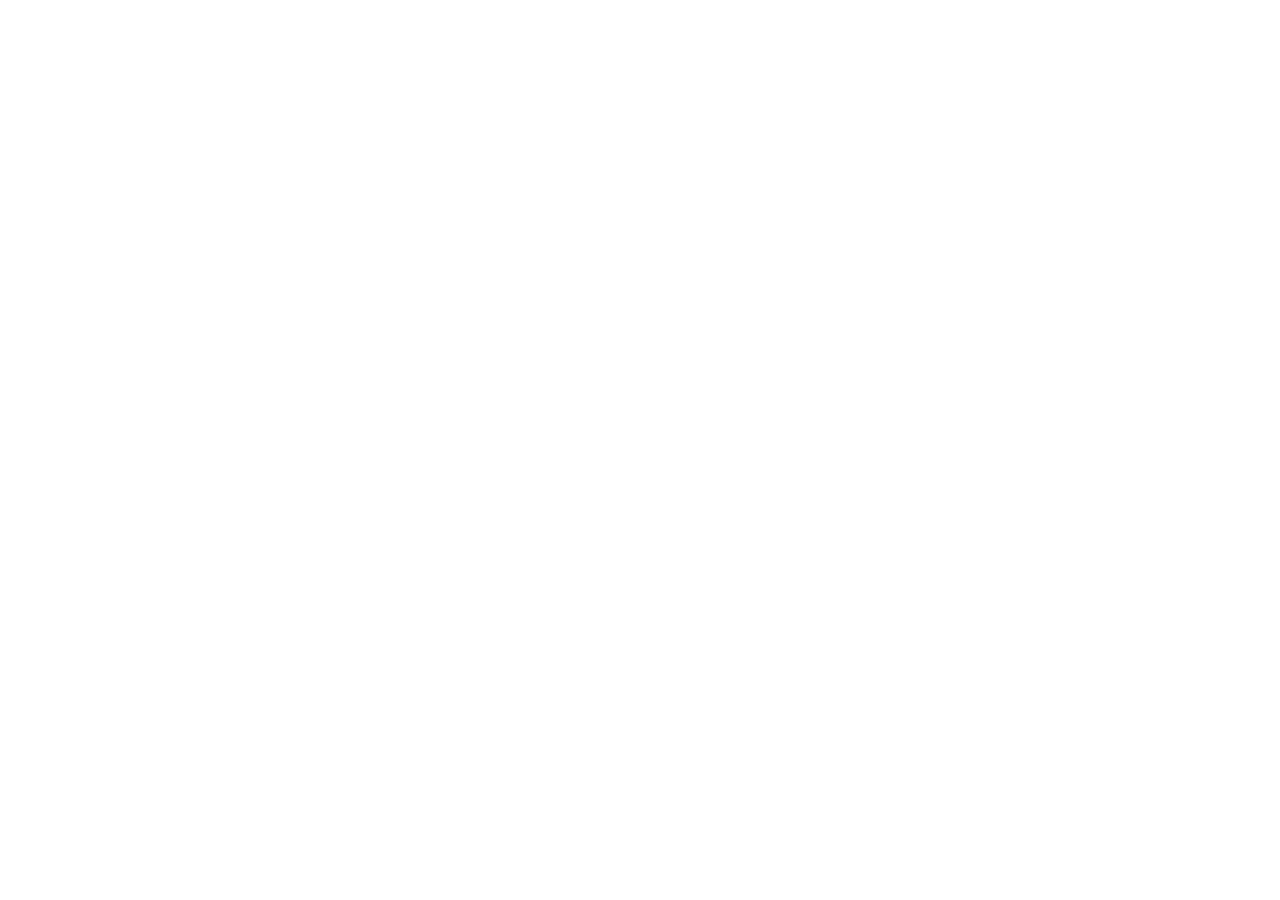
==== index.html @ 95bba700 "init: upload game index.html" ====
<!doctype html>
<html lang="en">
  <head>
    <meta charset="UTF-8" />
    <link rel="icon" type="image/svg+xml" href="./favicon.svg" />
    <meta name="viewport" content="width=device-width, initial-scale=1.0" />
    <title>My Trae Project</title>

    <script>
(function(){
  try{
    var base='/dragon-boat-game';
    var origGetter=Object.getOwnPropertyDescriptor(Location.prototype,'pathname').get;
    Object.defineProperty(window.location,'pathname',{get:function(){var p=origGetter.call(this);if(p.startsWith(base))return p.substring(base.length)||'/';return p;},configurable:true});
  }catch(e){}
})();
</script><script type="module" crossorigin src="/dragon-boat-game/assets/index-BRauvVvc.js"></script>
    <link rel="stylesheet" crossorigin href="/dragon-boat-game/assets/index-C0mF6DzO.css">
  </head>
  <body>
    <div id="root"></div>

  
          <script>
            (function() {
              'use strict';
              
              if (window.TraeBadgePlugin) return;
              
              const css = `
.trae-badge {
  display: inline-flex;
  align-items: center;
  justify-content: center;
  font-family: -apple-system, BlinkMacSystemFont, 'Segoe UI', Roboto, Oxygen, Ubuntu, Cantarell, sans-serif;
  font-weight: 500;
  transition: all 0.2s ease;
  cursor: pointer;
  box-sizing: border-box;
  border-radius: 6px;
  position: fixed;
  padding: 8px 8px 8px 10px;
  height: 28px;
  width: 130px;
  z-index: 9999;
}

.trae-badge:hover.trae-badge--light {
  background-color: #EDEFF2;
}

.trae-badge:hover.trae-badge--dark {
  background-color: #2A2D31;
}

.trae-badge-content {
  display: flex;
  align-items: center;
  justify-content: center;
  gap: 4px;
}

.trae-badge-logo {
  flex-shrink: 0;
}

.trae-badge-share {
  flex-shrink: 0;
  color: rgba(78, 82, 87, 1);
}

.trae-badge:hover.trae-badge--light .trae-badge-share {
  color: rgba(38, 41, 44, 1);
}

.trae-badge:hover.trae-badge--dark .trae-badge-share {
  color: #D1D3DB;
}

.trae-badge-cancel {
  position: absolute;
  top: -8px;
  right: -8px;
  width: 16px;
  height: 16px;
  cursor: pointer;
  opacity: 0;
  visibility: hidden;
  z-index: 10001;
  display: flex;
  align-items: center;
  justify-content: center;
  color: #000000;
}

.trae-badge:hover .trae-badge-cancel {
  opacity: 1 !important;
  visibility: visible !important;
}

/* 鍦ㄧЩ鍔ㄧ璁惧涓婂缁堟樉绀哄彇娑堟寜閽?*/
@media (hover: none) and (pointer: coarse) {
  .trae-badge-cancel {
    opacity: 1 !important;
    visibility: visible !important;
  }
}

.trae-badge--light {
  background-color: rgba(255, 255, 255, 1);
  color: #ffffff;
  box-shadow: 0px 0px 0.5px 0px rgba(0, 0, 0, 0.12), 0px 1px 3px 0px rgba(0, 0, 0, 0.08), 0px 4px 8px 0px rgba(0, 0, 0, 0.12);
}

.trae-badge--dark {
  background-color: #000000;
  color: #ffffff;
  box-shadow: 0px 0px 0.5px 0px rgba(0, 0, 0, 0.12), 0px 1px 3px 0px rgba(0, 0, 0, 0.08), 0px 4px 8px 0px rgba(0, 0, 0, 0.12);
}

.trae-badge--bottom-right { bottom: 20px; right: 20px; }
.trae-badge--bottom-left { bottom: 20px; left: 20px; }
.trae-badge--top-right { top: 20px; right: 20px; }
.trae-badge--top-left { top: 20px; left: 20px; }
`;
              const logos = {"light":"<svg width=\"92\" height=\"12\" viewBox=\"0 0 92 12\" fill=\"none\" xmlns=\"http://www.w3.org/2000/svg\">\n<g clip-path=\"url(#clip0_5805_55291)\">\n<g clip-path=\"url(#clip1_5805_55291)\">\n<path d=\"M15.1579 11.2121H2.6478V9.12821H0.562988V0.787872H15.1579V11.2121ZM2.6478 9.12821H13.073V2.87269H2.6478V9.12821ZM7.86092 5.96865L6.38672 7.44275L4.91261 5.96865L6.38672 4.49445L7.86092 5.96865ZM12.0306 5.96775L10.5564 7.44185L9.08233 5.96775L10.5564 4.49355L12.0306 5.96775Z\" fill=\"white\"/>\n</g>\n<g clip-path=\"url(#clip2_5805_55291)\">\n<path d=\"M28.0793 3.37087H25.142V10.6863H23.143V3.37087H20.2048V1.5047H28.0793V3.37087ZM55.4369 3.36808H50.3789V8.81641H55.4369V10.6835H48.3789V1.50092H55.4369V3.36808ZM34.1761 1.50092C36.4528 1.50092 37.1355 2.26109 37.1355 4.43355C37.1355 6.00363 36.6872 6.72417 35.4243 7.14483L37.1466 10.6817H34.9474L33.3569 7.38095H31.2204L31.2222 10.6817V10.6826H29.2583V1.50092H34.1761ZM47.4897 10.6826H45.3993L44.5662 8.50363H40.8449L40.0819 10.6826H37.9048L41.4232 1.5047H44.081L47.4897 10.6826ZM55.436 6.119L53.8697 7.59311L52.3955 6.119L53.8697 4.6448L55.436 6.119ZM41.4547 6.86439H44.0173L42.8578 3.54429H42.5985L41.4547 6.86439ZM31.2222 5.60883H33.8948V5.60793C34.5636 5.60793 35.07 5.38284 35.0701 4.79156V4.14581C35.0701 3.55449 34.5636 3.32934 33.8948 3.32934H31.2222V5.60883Z\" fill=\"white\"/>\n</g>\n</g>\n<path d=\"M65.0407 4.17188C65.0009 3.79972 64.8333 3.50994 64.5379 3.30256C64.2453 3.09517 63.8646 2.99148 63.3958 2.99148C63.0663 2.99148 62.7836 3.04119 62.5478 3.14062C62.312 3.24006 62.1316 3.375 62.0066 3.54545C61.8816 3.71591 61.8177 3.91051 61.8149 4.12926C61.8149 4.31108 61.856 4.46875 61.9384 4.60227C62.0237 4.7358 62.1387 4.84943 62.2836 4.94318C62.4285 5.03409 62.589 5.1108 62.7651 5.1733C62.9413 5.2358 63.1188 5.28835 63.2978 5.33097L64.116 5.53551C64.4455 5.61222 64.7623 5.71591 65.0663 5.84659C65.3731 5.97727 65.6472 6.14205 65.8887 6.34091C66.133 6.53977 66.3262 6.77983 66.4683 7.06108C66.6103 7.34233 66.6813 7.67187 66.6813 8.04972C66.6813 8.56108 66.5506 9.01136 66.2893 9.40057C66.0279 9.78693 65.6501 10.0895 65.1558 10.3082C64.6643 10.5241 64.0691 10.6321 63.3703 10.6321C62.6913 10.6321 62.1018 10.527 61.6018 10.3168C61.1046 10.1065 60.7154 9.79972 60.4342 9.39631C60.1558 8.9929 60.0052 8.50142 59.9825 7.92188H61.5379C61.5606 8.22585 61.6543 8.47869 61.8191 8.6804C61.9839 8.8821 62.1984 9.03267 62.4626 9.1321C62.7296 9.23153 63.0279 9.28125 63.3575 9.28125C63.7012 9.28125 64.0024 9.23011 64.2609 9.12784C64.5222 9.02273 64.7268 8.87784 64.8745 8.69318C65.0222 8.50568 65.0975 8.28693 65.1004 8.03693C65.0975 7.80966 65.0308 7.62216 64.9001 7.47443C64.7694 7.32386 64.5862 7.19886 64.3504 7.09943C64.1174 6.99716 63.8447 6.90625 63.5322 6.8267L62.5393 6.57102C61.8205 6.38636 61.2524 6.10653 60.8347 5.73153C60.42 5.35369 60.2126 4.85227 60.2126 4.22727C60.2126 3.71307 60.3518 3.26278 60.6302 2.87642C60.9114 2.49006 61.2935 2.19034 61.7765 1.97727C62.2595 1.76136 62.8063 1.65341 63.4171 1.65341C64.0364 1.65341 64.5791 1.76136 65.045 1.97727C65.5137 2.19034 65.8816 2.48722 66.1487 2.8679C66.4157 3.24574 66.5535 3.6804 66.562 4.17188H65.0407ZM75.8891 6.13636C75.8891 7.0767 75.7129 7.8821 75.3607 8.55256C75.0112 9.22017 74.534 9.73153 73.9288 10.0866C73.3266 10.4418 72.6433 10.6193 71.8791 10.6193C71.1149 10.6193 70.4303 10.4418 69.8252 10.0866C69.2229 9.72869 68.7456 9.21591 68.3933 8.5483C68.0439 7.87784 67.8692 7.07386 67.8692 6.13636C67.8692 5.19602 68.0439 4.39205 68.3933 3.72443C68.7456 3.05398 69.2229 2.54119 69.8252 2.18608C70.4303 1.83097 71.1149 1.65341 71.8791 1.65341C72.6433 1.65341 73.3266 1.83097 73.9288 2.18608C74.534 2.54119 75.0112 3.05398 75.3607 3.72443C75.7129 4.39205 75.8891 5.19602 75.8891 6.13636ZM74.2996 6.13636C74.2996 5.47443 74.1959 4.91619 73.9885 4.46165C73.784 4.00426 73.4999 3.65909 73.1362 3.42614C72.7726 3.19034 72.3536 3.07244 71.8791 3.07244C71.4047 3.07244 70.9857 3.19034 70.622 3.42614C70.2584 3.65909 69.9729 4.00426 69.7655 4.46165C69.5609 4.91619 69.4587 5.47443 69.4587 6.13636C69.4587 6.7983 69.5609 7.35795 69.7655 7.81534C69.9729 8.26989 70.2584 8.61506 70.622 8.85085C70.9857 9.08381 71.4047 9.20028 71.8791 9.20028C72.3536 9.20028 72.7726 9.08381 73.1362 8.85085C73.4999 8.61506 73.784 8.26989 73.9885 7.81534C74.1959 7.35795 74.2996 6.7983 74.2996 6.13636ZM77.3837 10.5V1.77273H78.9647V9.17472H82.8085V10.5H77.3837ZM91.6391 6.13636C91.6391 7.0767 91.4629 7.8821 91.1107 8.55256C90.7612 9.22017 90.284 9.73153 89.6788 10.0866C89.0766 10.4418 88.3933 10.6193 87.6291 10.6193C86.8649 10.6193 86.1803 10.4418 85.5752 10.0866C84.9729 9.72869 84.4956 9.21591 84.1433 8.5483C83.7939 7.87784 83.6192 7.07386 83.6192 6.13636C83.6192 5.19602 83.7939 4.39205 84.1433 3.72443C84.4956 3.05398 84.9729 2.54119 85.5752 2.18608C86.1803 1.83097 86.8649 1.65341 87.6291 1.65341C88.3933 1.65341 89.0766 1.83097 89.6788 2.18608C90.284 2.54119 90.7612 3.05398 91.1107 3.72443C91.4629 4.39205 91.6391 5.19602 91.6391 6.13636ZM90.0496 6.13636C90.0496 5.47443 89.9459 4.91619 89.7385 4.46165C89.534 4.00426 89.2499 3.65909 88.8862 3.42614C88.5226 3.19034 88.1036 3.07244 87.6291 3.07244C87.1547 3.07244 86.7357 3.19034 86.372 3.42614C86.0084 3.65909 85.7229 4.00426 85.5155 4.46165C85.3109 4.91619 85.2087 5.47443 85.2087 6.13636C85.2087 6.7983 85.3109 7.35795 85.5155 7.81534C85.7229 8.26989 86.0084 8.61506 86.372 8.85085C86.7357 9.08381 87.1547 9.20028 87.6291 9.20028C88.1036 9.20028 88.5226 9.08381 88.8862 8.85085C89.2499 8.61506 89.534 8.26989 89.7385 7.81534C89.9459 7.35795 90.0496 6.7983 90.0496 6.13636Z\" fill=\"#32F08C\"/>\n<defs>\n<clipPath id=\"clip0_5805_55291\">\n<rect width=\"54.874\" height=\"10.4242\" fill=\"white\" transform=\"translate(0.562988 0.787872)\"/>\n</clipPath>\n<clipPath id=\"clip1_5805_55291\">\n<rect width=\"14.5949\" height=\"10.4242\" fill=\"white\" transform=\"translate(0.562988 0.787872)\"/>\n</clipPath>\n<clipPath id=\"clip2_5805_55291\">\n<rect width=\"35.2321\" height=\"9.18536\" fill=\"white\" transform=\"translate(20.2048 1.50092)\"/>\n</clipPath>\n</defs>\n</svg>","dark":"<svg width=\"92\" height=\"12\" viewBox=\"0 0 92 12\" fill=\"none\" xmlns=\"http://www.w3.org/2000/svg\">\n<g clip-path=\"url(#clip0_5805_55291)\">\n<g clip-path=\"url(#clip1_5805_55291)\">\n<path d=\"M15.1579 11.2121H2.6478V9.12821H0.562988V0.787872H15.1579V11.2121ZM2.6478 9.12821H13.073V2.87269H2.6478V9.12821ZM7.86092 5.96865L6.38672 7.44275L4.91261 5.96865L6.38672 4.49445L7.86092 5.96865ZM12.0306 5.96775L10.5564 7.44185L9.08233 5.96775L10.5564 4.49355L12.0306 5.96775Z\" fill=\"black\"/>\n</g>\n<g clip-path=\"url(#clip2_5805_55291)\">\n<path d=\"M28.0793 3.37088H25.142V10.6863H23.143V3.37088H20.2048V1.50471H28.0793V3.37088ZM55.4369 3.36808H50.3789V8.81642H55.4369V10.6835H48.3789V1.50092H55.4369V3.36808ZM34.1761 1.50092C36.4528 1.50092 37.1355 2.2611 37.1355 4.43355C37.1355 6.00364 36.6872 6.72418 35.4243 7.14484L37.1466 10.6817H34.9474L33.3569 7.38096H31.2204L31.2222 10.6817V10.6826H29.2583V1.50092H34.1761ZM47.4897 10.6826H45.3993L44.5662 8.50363H40.8449L40.0819 10.6826H37.9048L41.4232 1.50471H44.081L47.4897 10.6826ZM55.436 6.11901L53.8697 7.59312L52.3955 6.11901L53.8697 4.64481L55.436 6.11901ZM41.4547 6.8644H44.0173L42.8578 3.5443H42.5985L41.4547 6.8644ZM31.2222 5.60884H33.8948V5.60794C34.5636 5.60793 35.07 5.38285 35.0701 4.79156V4.14581C35.0701 3.5545 34.5636 3.32935 33.8948 3.32935H31.2222V5.60884Z\" fill=\"black\"/>\n</g>\n</g>\n<path d=\"M65.0407 4.17188C65.0009 3.79972 64.8333 3.50994 64.5379 3.30256C64.2453 3.09517 63.8646 2.99148 63.3958 2.99148C63.0663 2.99148 62.7836 3.04119 62.5478 3.14062C62.312 3.24006 62.1316 3.375 62.0066 3.54545C61.8816 3.71591 61.8177 3.91051 61.8149 4.12926C61.8149 4.31108 61.856 4.46875 61.9384 4.60227C62.0237 4.7358 62.1387 4.84943 62.2836 4.94318C62.4285 5.03409 62.589 5.1108 62.7651 5.1733C62.9413 5.2358 63.1188 5.28835 63.2978 5.33097L64.116 5.53551C64.4455 5.61222 64.7623 5.71591 65.0663 5.84659C65.3731 5.97727 65.6472 6.14205 65.8887 6.34091C66.133 6.53977 66.3262 6.77983 66.4683 7.06108C66.6103 7.34233 66.6813 7.67187 66.6813 8.04972C66.6813 8.56108 66.5506 9.01136 66.2893 9.40057C66.0279 9.78693 65.6501 10.0895 65.1558 10.3082C64.6643 10.5241 64.0691 10.6321 63.3703 10.6321C62.6913 10.6321 62.1018 10.527 61.6018 10.3168C61.1046 10.1065 60.7154 9.79972 60.4342 9.39631C60.1558 8.9929 60.0052 8.50142 59.9825 7.92188H61.5379C61.5606 8.22585 61.6543 8.47869 61.8191 8.6804C61.9839 8.8821 62.1984 9.03267 62.4626 9.1321C62.7296 9.23153 63.0279 9.28125 63.3575 9.28125C63.7012 9.28125 64.0024 9.23011 64.2609 9.12784C64.5222 9.02273 64.7268 8.87784 64.8745 8.69318C65.0222 8.50568 65.0975 8.28693 65.1004 8.03693C65.0975 7.80966 65.0308 7.62216 64.9001 7.47443C64.7694 7.32386 64.5862 7.19886 64.3504 7.09943C64.1174 6.99716 63.8447 6.90625 63.5322 6.8267L62.5393 6.57102C61.8205 6.38636 61.2524 6.10653 60.8347 5.73153C60.42 5.35369 60.2126 4.85227 60.2126 4.22727C60.2126 3.71307 60.3518 3.26278 60.6302 2.87642C60.9114 2.49006 61.2935 2.19034 61.7765 1.97727C62.2595 1.76136 62.8063 1.65341 63.4171 1.65341C64.0364 1.65341 64.5791 1.76136 65.045 1.97727C65.5137 2.19034 65.8816 2.48722 66.1487 2.8679C66.4157 3.24574 66.5535 3.6804 66.562 4.17188H65.0407ZM75.8891 6.13636C75.8891 7.0767 75.7129 7.8821 75.3607 8.55256C75.0112 9.22017 74.534 9.73153 73.9288 10.0866C73.3266 10.4418 72.6433 10.6193 71.8791 10.6193C71.1149 10.6193 70.4303 10.4418 69.8252 10.0866C69.2229 9.72869 68.7456 9.21591 68.3933 8.5483C68.0439 7.87784 67.8692 7.07386 67.8692 6.13636C67.8692 5.19602 68.0439 4.39205 68.3933 3.72443C68.7456 3.05398 69.2229 2.54119 69.8252 2.18608C70.4303 1.83097 71.1149 1.65341 71.8791 1.65341C72.6433 1.65341 73.3266 1.83097 73.9288 2.18608C74.534 2.54119 75.0112 3.05398 75.3607 3.72443C75.7129 4.39205 75.8891 5.19602 75.8891 6.13636ZM74.2996 6.13636C74.2996 5.47443 74.1959 4.91619 73.9885 4.46165C73.784 4.00426 73.4999 3.65909 73.1362 3.42614C72.7726 3.19034 72.3536 3.07244 71.8791 3.07244C71.4047 3.07244 70.9857 3.19034 70.622 3.42614C70.2584 3.65909 69.9729 4.00426 69.7655 4.46165C69.5609 4.91619 69.4587 5.47443 69.4587 6.13636C69.4587 6.7983 69.5609 7.35795 69.7655 7.81534C69.9729 8.26989 70.2584 8.61506 70.622 8.85085C70.9857 9.08381 71.4047 9.20028 71.8791 9.20028C72.3536 9.20028 72.7726 9.08381 73.1362 8.85085C73.4999 8.61506 73.784 8.26989 73.9885 7.81534C74.1959 7.35795 74.2996 6.7983 74.2996 6.13636ZM77.3837 10.5V1.77273H78.9647V9.17472H82.8085V10.5H77.3837ZM91.6391 6.13636C91.6391 7.0767 91.4629 7.8821 91.1107 8.55256C90.7612 9.22017 90.284 9.73153 89.6788 10.0866C89.0766 10.4418 88.3933 10.6193 87.6291 10.6193C86.8649 10.6193 86.1803 10.4418 85.5752 10.0866C84.9729 9.72869 84.4956 9.21591 84.1433 8.5483C83.7939 7.87784 83.6192 7.07386 83.6192 6.13636C83.6192 5.19602 83.7939 4.39205 84.1433 3.72443C84.4956 3.05398 84.9729 2.54119 85.5752 2.18608C86.1803 1.83097 86.8649 1.65341 87.6291 1.65341C88.3933 1.65341 89.0766 1.83097 89.6788 2.18608C90.284 2.54119 90.7612 3.05398 91.1107 3.72443C91.4629 4.39205 91.6391 5.19602 91.6391 6.13636ZM90.0496 6.13636C90.0496 5.47443 89.9459 4.91619 89.7385 4.46165C89.534 4.00426 89.2499 3.65909 88.8862 3.42614C88.5226 3.19034 88.1036 3.07244 87.6291 3.07244C87.1547 3.07244 86.7357 3.19034 86.372 3.42614C86.0084 3.65909 85.7229 4.00426 85.5155 4.46165C85.3109 4.91619 85.2087 5.47443 85.2087 6.13636C85.2087 6.7983 85.3109 7.35795 85.5155 7.81534C85.7229 8.26989 86.0084 8.61506 86.372 8.85085C86.7357 9.08381 87.1547 9.20028 87.6291 9.20028C88.1036 9.20028 88.5226 9.08381 88.8862 8.85085C89.2499 8.61506 89.534 8.26989 89.7385 7.81534C89.9459 7.35795 90.0496 6.7983 90.0496 6.13636Z\" fill=\"#0AB861\"/>\n<defs>\n<clipPath id=\"clip0_5805_55291\">\n<rect width=\"54.874\" height=\"10.4242\" fill=\"white\" transform=\"translate(0.562988 0.787872)\"/>\n</clipPath>\n<clipPath id=\"clip1_5805_55291\">\n<rect width=\"14.5949\" height=\"10.4242\" fill=\"white\" transform=\"translate(0.562988 0.787872)\"/>\n</clipPath>\n<clipPath id=\"clip2_5805_55291\">\n<rect width=\"35.2321\" height=\"9.18536\" fill=\"white\" transform=\"translate(20.2048 1.50092)\"/>\n</clipPath>\n</defs>\n</svg>"};
              const cancelDark = `<svg width="16" height="15" viewBox="0 0 16 15" fill="none" xmlns="http://www.w3.org/2000/svg">
<g clip-path="url(#clip0_5993_243)">
<path d="M0.437012 7.5C0.437012 3.35786 3.79488 0 7.93701 0C12.0791 0 15.437 3.35786 15.437 7.5C15.437 11.6421 12.0791 15 7.93701 15C3.79488 15 0.437012 11.6421 0.437012 7.5Z" fill="#EDEFF2"/>
<path fill-rule="evenodd" clip-rule="evenodd" d="M7.93698 1.34036C11.3391 1.34036 14.0966 4.09792 14.0966 7.5C14.0966 10.9021 11.3391 13.6596 7.93698 13.6596C4.53491 13.6596 1.77734 10.9021 1.77734 7.5C1.77734 4.09792 4.53491 1.34036 7.93698 1.34036Z" fill="#111214"/>
<path d="M7.93717 6.70886L9.40826 5.23776L9.80383 4.84128L10.5959 5.63334L10.1994 6.02891L8.72831 7.5L10.1994 8.9711L10.5959 9.36667L9.80383 10.1587L9.40826 9.76224L7.93717 8.29115L6.46607 9.76224L6.0705 10.1587L5.27844 9.36667L5.67493 8.9711L7.14602 7.5L5.67493 6.02891L5.27844 5.63334L6.0705 4.84128L6.46607 5.23776L7.93717 6.70886Z" fill="white"/>
</g>
<defs>
<clipPath id="clip0_5993_243">
<path d="M0.437012 7.5C0.437012 3.35786 3.79488 0 7.93701 0C12.0791 0 15.437 3.35786 15.437 7.5C15.437 11.6421 12.0791 15 7.93701 15C3.79488 15 0.437012 11.6421 0.437012 7.5Z" fill="white"/>
</clipPath>
</defs>
</svg>`;
              const cancelLight = `<svg width="16" height="15" viewBox="0 0 16 15" fill="none" xmlns="http://www.w3.org/2000/svg">
<g clip-path="url(#clip0_5993_279)">
<path d="M0.437012 7.5C0.437012 3.35786 3.79488 0 7.93701 0C12.0791 0 15.437 3.35786 15.437 7.5C15.437 11.6421 12.0791 15 7.93701 15C3.79488 15 0.437012 11.6421 0.437012 7.5Z" fill="#2A2D31"/>
<path fill-rule="evenodd" clip-rule="evenodd" d="M7.93698 1.34036C11.3391 1.34036 14.0966 4.09792 14.0966 7.5C14.0966 10.9021 11.3391 13.6596 7.93698 13.6596C4.53491 13.6596 1.77734 10.9021 1.77734 7.5C1.77734 4.09792 4.53491 1.34036 7.93698 1.34036Z" fill="white"/>
<path d="M7.93717 6.70886L9.40826 5.23776L9.80383 4.84128L10.5959 5.63334L10.1994 6.02891L8.72831 7.5L10.1994 8.9711L10.5959 9.36667L9.80383 10.1587L9.40826 9.76224L7.93717 8.29115L6.46607 9.76224L6.0705 10.1587L5.27844 9.36667L5.67493 8.9711L7.14602 7.5L5.67493 6.02891L5.27844 5.63334L6.0705 4.84128L6.46607 5.23776L7.93717 6.70886Z" fill="black"/>
</g>
<defs>
<clipPath id="clip0_5993_279">
<path d="M0.437012 7.5C0.437012 3.35786 3.79488 0 7.93701 0C12.0791 0 15.437 3.35786 15.437 7.5C15.437 11.6421 12.0791 15 7.93701 15C3.79488 15 0.437012 11.6421 0.437012 7.5Z" fill="white"/>
</clipPath>
</defs>
</svg>`;
              const shareIcon = `<svg width="15" height="14" viewBox="0 0 15 14" fill="none" xmlns="http://www.w3.org/2000/svg">
  <path d="M5.68693 2.33333H2.77026V11.6667H12.1036V8.75M8.6036 2.33333H12.1036V5.83333M6.8536 7.58333L11.5203 2.91666" 
        stroke="currentColor" stroke-width="1.05" stroke-linecap="square"/>
</svg>`;
              
              
          // 涓婚閫夋嫨鍑芥暟 (澶嶇敤鑷?theme.ts)
          function getLuminance(r, g, b) {
            return 0.299 * r + 0.587 * g + 0.114 * b;
          }
          
          function parseColor(color) {
            const rgbaMatch = color.match(/rgba?\((\d+),\s*(\d+),\s*(\d+)(?:,\s*[\d.]+)?\)/);
            if (rgbaMatch) {
              return [parseInt(rgbaMatch[1]), parseInt(rgbaMatch[2]), parseInt(rgbaMatch[3])];
            }
            
            const hexMatch = color.match(/^#([0-9a-f]{6})$/i);
            if (hexMatch) {
              const hex = hexMatch[1];
              return [
                parseInt(hex.substr(0, 2), 16),
                parseInt(hex.substr(2, 2), 16),
                parseInt(hex.substr(4, 2), 16)
              ];
            }
            
            const hexShortMatch = color.match(/^#([0-9a-f]{3})$/i);
            if (hexShortMatch) {
              const hex = hexShortMatch[1];
              return [
                parseInt(hex[0] + hex[0], 16),
                parseInt(hex[1] + hex[1], 16),
                parseInt(hex[2] + hex[2], 16)
              ];
            }
            
            return null;
          }
          
          function detectBackgroundColor(element) {
            let targetElement;
            
            if (typeof element === 'string') {
              const found = document.querySelector(element);
              console.debug('Target element found:', found);
              if (!found) return 'rgb(255, 255, 255)';
              targetElement = found;
            } else if (element) {
              targetElement = element;
            } else {
              targetElement = document.body;
            }
            
            let currentElement = targetElement;
            
            while (currentElement && currentElement !== document.documentElement) {
              const computedStyle = window.getComputedStyle(currentElement);
              const backgroundColor = computedStyle.backgroundColor;
              
              console.debug('Checking element:', currentElement.tagName, currentElement.id, currentElement.className);
              console.debug('Background color:', backgroundColor);
              
              if (backgroundColor && backgroundColor !== 'rgba(0, 0, 0, 0)' && backgroundColor !== 'transparent') {
                console.debug('Found background color:', backgroundColor, 'on element:', currentElement);
                return backgroundColor;
              }
              
              currentElement = currentElement.parentElement;
            }
            
            const bodyStyle = window.getComputedStyle(document.body);
            const bodyBackground = bodyStyle.backgroundColor;
            console.debug('Body background:', bodyBackground);
            if (bodyBackground && bodyBackground !== 'rgba(0, 0, 0, 0)' && bodyBackground !== 'transparent') {
              return bodyBackground;
            }
            
            const htmlStyle = window.getComputedStyle(document.documentElement);
            const htmlBackground = htmlStyle.backgroundColor;
            console.debug('HTML background:', htmlBackground);
            if (htmlBackground && htmlBackground !== 'rgba(0, 0, 0, 0)' && htmlBackground !== 'transparent') {
              return htmlBackground;
            }
            
            console.debug('No background found, returning default white');
            return 'rgb(255, 255, 255)';
          }
          
          function autoSelectTheme(container) {
            const backgroundColor = detectBackgroundColor(container);
            const rgb = parseColor(backgroundColor);
            
            console.debug('TRAE Badge Plugin - Background detection:', {
              container,
              backgroundColor,
              rgb
            });
            
            if (!rgb) {
              console.debug('TRAE Badge Plugin - No RGB found, using dark theme');
              return 'dark';
            }
            
            const [r, g, b] = rgb;
            const luminance = getLuminance(r, g, b);
            const selectedTheme = luminance > 128 ? 'dark' : 'light';
            
            console.debug('TRAE Badge Plugin - Theme selection:', {
              luminance,
              selectedTheme,
              reason: luminance > 128 ? 'Light background -> Dark badge' : 'Dark background -> Light badge'
            });
            
            return selectedTheme;
          }
        
              
              // 娉ㄥ叆鏍峰紡
              const style = document.createElement('style');
              style.id = 'trae-badge-plugin-styles';
              style.textContent = css;
              document.head.appendChild(style);
              
              // 鍒涘缓 Badge 鍑芥暟
              function createBadge() {
                // 绉婚櫎宸插瓨鍦ㄧ殑 badge
                const existingBadge = document.getElementById('trae-badge-plugin');
                if (existingBadge) {
                  existingBadge.remove();
                }
                
                // 纭畾涓婚
                let variant = 'dark';
                if (true) {
                  variant = autoSelectTheme('body');
                }
                
                const isDarkBackground = variant === 'dark';
                const logoType = isDarkBackground ? 'light' : 'dark';
                const cancelIcon = isDarkBackground ? cancelLight : cancelDark;
                
                const badge = document.createElement('div');
                badge.id = 'trae-badge-plugin';
                badge.className = `trae-badge trae-badge--${variant} trae-badge--bottom-right`;
                badge.innerHTML = `
                  <div class="trae-badge-content">
                    <div class="trae-badge-logo">${logos[logoType]}</div>
                    <div class="trae-badge-share">${shareIcon}</div>
                  </div>
                  <div class="trae-badge-cancel">${cancelIcon}</div>
                `;
                
                // 娣诲姞鐐瑰嚮浜嬩欢
                
                badge.style.cursor = 'pointer';
                badge.addEventListener('click', (e) => {
                  if (e.target.closest('.trae-badge-cancel')) return;
                  console.debug('TRAE Badge clicked (plugin)');
                });
                
                
                // 娣诲姞鍙栨秷鎸夐挳浜嬩欢
                const cancelButton = badge.querySelector('.trae-badge-cancel');
                if (cancelButton) {
                  cancelButton.addEventListener('click', (e) => {
                    e.stopPropagation();
                    badge.remove();
                  });
                }
                
                document.body.appendChild(badge);
                return badge;
              }
              
              // 鍒濆鍒涘缓 badge
              // 绛夊緟 React 缁勪欢娓叉煋瀹屾垚鍚庡啀鍒涘缓 badge
              function initBadge() {
                // 浣跨敤 requestAnimationFrame 绛夊緟娓叉煋瀹屾垚
                requestAnimationFrame(() => {
                  // 鍐嶆妫€鏌ョ洰鏍囧厓绱犳槸鍚﹀瓨鍦?                  const targetElement = document.querySelector('body');
                  if (targetElement) {
                    const badge = createBadge();
                  } else {
                    // 濡傛灉杩樻病鏈夋壘鍒帮紝绛夊緟涓€娈垫椂闂村啀璇?                    setTimeout(() => {
                      const badge = createBadge();
                    }, 500);
                  }
                });
              }
              
              if (document.readyState === 'loading') {
                document.addEventListener('DOMContentLoaded', initBadge);
              } else {
                // DOM 宸茬粡鍔犺浇瀹屾垚锛屼絾 React 鍙兘杩樻病娓叉煋
                initBadge();
              }
              
              window.TraeBadgePlugin = { 
                destroy: () => {
                  const badge = document.getElementById('trae-badge-plugin');
                  if (badge) badge.remove();
                  style.remove();
                  delete window.TraeBadgePlugin;
                },
                recreate: createBadge
              };
            })();
          </script>
        
</body>
</html>
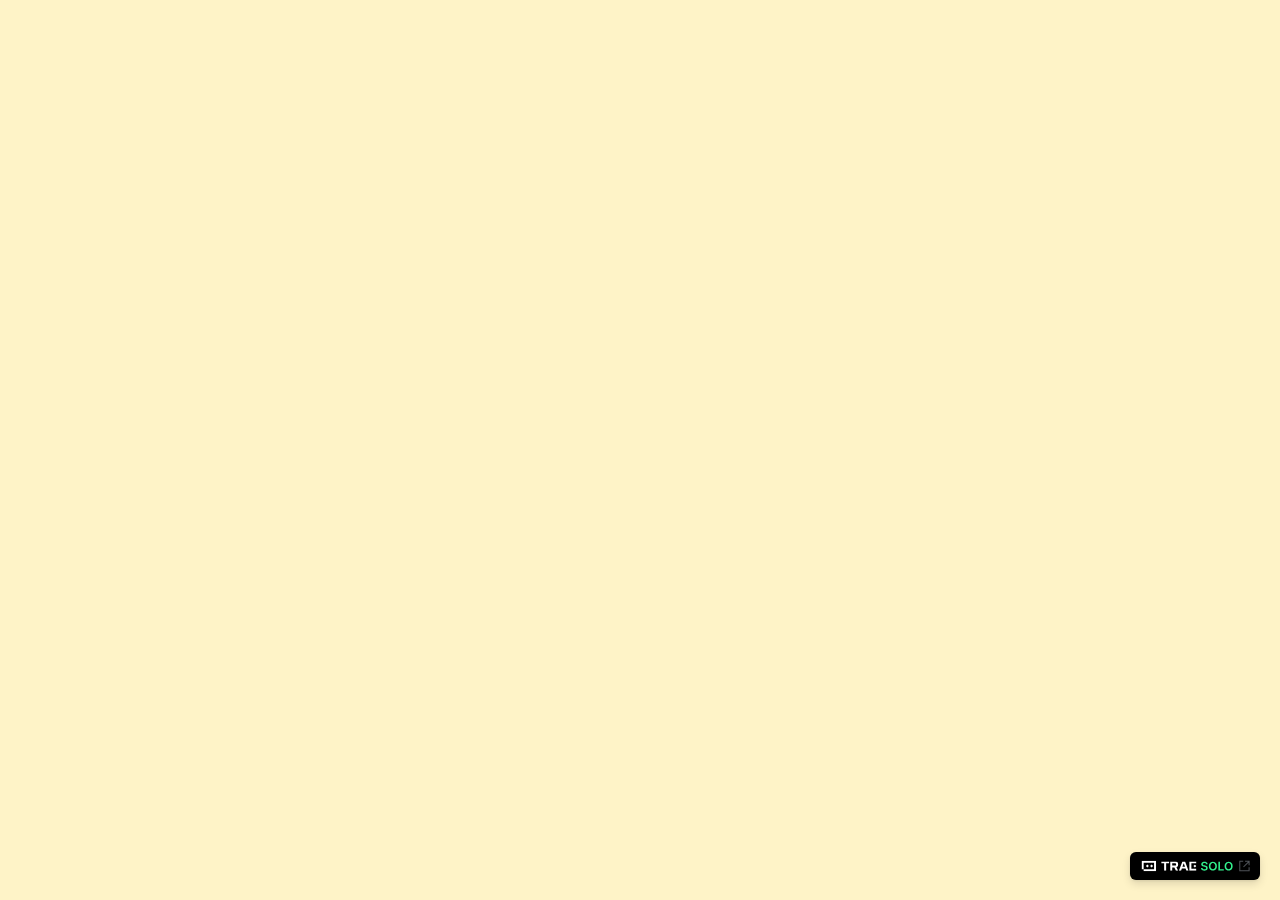
==== commit ead7da95: "deploy: no-basename build index.html" ====
--- a/index.html
+++ b/index.html
@@ -2,361 +2,355 @@
 <html lang="en">
   <head>
     <meta charset="UTF-8" />
-    <link rel="icon" type="image/svg+xml" href="./favicon.svg" />
+    <link rel="icon" type="image/svg+xml" href="/favicon.svg" />
     <meta name="viewport" content="width=device-width, initial-scale=1.0" />
-    <title>My Trae Project</title>
+    <title>My Trae Project</title> 
-    <script>
-(function(){
-  try{
-    var base='/dragon-boat-game';
-    var origGetter=Object.getOwnPropertyDescriptor(Location.prototype,'pathname').get;
-    Object.defineProperty(window.location,'pathname',{get:function(){var p=origGetter.call(this);if(p.startsWith(base))return p.substring(base.length)||'/';return p;},configurable:true});
-  }catch(e){}
-})();
-</script><script type="module" crossorigin src="/dragon-boat-game/assets/index-BRauvVvc.js"></script>
-    <link rel="stylesheet" crossorigin href="/dragon-boat-game/assets/index-C0mF6DzO.css">
+    <script type="module" crossorigin src="/assets/index-DZXDFKei.js"></script>
+    <link rel="stylesheet" crossorigin href="/assets/index-D2EQiril.css">
   </head>
   <body>
-    <div id="root"></div>
+    <div id="root"></div> 
-  
-          <script>
-            (function() {
-              'use strict';
-              
-              if (window.TraeBadgePlugin) return;
-              
-              const css = `
-.trae-badge {
-  display: inline-flex;
-  align-items: center;
-  justify-content: center;
-  font-family: -apple-system, BlinkMacSystemFont, 'Segoe UI', Roboto, Oxygen, Ubuntu, Cantarell, sans-serif;
-  font-weight: 500;
-  transition: all 0.2s ease;
-  cursor: pointer;
-  box-sizing: border-box;
-  border-radius: 6px;
-  position: fixed;
-  padding: 8px 8px 8px 10px;
-  height: 28px;
-  width: 130px;
-  z-index: 9999;
-}
-
-.trae-badge:hover.trae-badge--light {
-  background-color: #EDEFF2;
-}
-
-.trae-badge:hover.trae-badge--dark {
-  background-color: #2A2D31;
-}
-
-.trae-badge-content {
-  display: flex;
-  align-items: center;
-  justify-content: center;
-  gap: 4px;
-}
-
-.trae-badge-logo {
-  flex-shrink: 0;
-}
-
-.trae-badge-share {
-  flex-shrink: 0;
-  color: rgba(78, 82, 87, 1);
-}
-
-.trae-badge:hover.trae-badge--light .trae-badge-share {
-  color: rgba(38, 41, 44, 1);
-}
-
-.trae-badge:hover.trae-badge--dark .trae-badge-share {
-  color: #D1D3DB;
-}
-
-.trae-badge-cancel {
-  position: absolute;
-  top: -8px;
-  right: -8px;
-  width: 16px;
-  height: 16px;
-  cursor: pointer;
-  opacity: 0;
-  visibility: hidden;
-  z-index: 10001;
-  display: flex;
-  align-items: center;
-  justify-content: center;
-  color: #000000;
-}
-
-.trae-badge:hover .trae-badge-cancel {
-  opacity: 1 !important;
-  visibility: visible !important;
-}
-
-/* 鍦ㄧЩ鍔ㄧ璁惧涓婂缁堟樉绀哄彇娑堟寜閽?*/
-@media (hover: none) and (pointer: coarse) {
-  .trae-badge-cancel {
-    opacity: 1 !important;
-    visibility: visible !important;
-  }
-}
-
-.trae-badge--light {
-  background-color: rgba(255, 255, 255, 1);
-  color: #ffffff;
-  box-shadow: 0px 0px 0.5px 0px rgba(0, 0, 0, 0.12), 0px 1px 3px 0px rgba(0, 0, 0, 0.08), 0px 4px 8px 0px rgba(0, 0, 0, 0.12);
-}
-
-.trae-badge--dark {
-  background-color: #000000;
-  color: #ffffff;
-  box-shadow: 0px 0px 0.5px 0px rgba(0, 0, 0, 0.12), 0px 1px 3px 0px rgba(0, 0, 0, 0.08), 0px 4px 8px 0px rgba(0, 0, 0, 0.12);
-}
-
-.trae-badge--bottom-right { bottom: 20px; right: 20px; }
-.trae-badge--bottom-left { bottom: 20px; left: 20px; }
-.trae-badge--top-right { top: 20px; right: 20px; }
-.trae-badge--top-left { top: 20px; left: 20px; }
-`;
-              const logos = {"light":"<svg width=\"92\" height=\"12\" viewBox=\"0 0 92 12\" fill=\"none\" xmlns=\"http://www.w3.org/2000/svg\">\n<g clip-path=\"url(#clip0_5805_55291)\">\n<g clip-path=\"url(#clip1_5805_55291)\">\n<path d=\"M15.1579 11.2121H2.6478V9.12821H0.562988V0.787872H15.1579V11.2121ZM2.6478 9.12821H13.073V2.87269H2.6478V9.12821ZM7.86092 5.96865L6.38672 7.44275L4.91261 5.96865L6.38672 4.49445L7.86092 5.96865ZM12.0306 5.96775L10.5564 7.44185L9.08233 5.96775L10.5564 4.49355L12.0306 5.96775Z\" fill=\"white\"/>\n</g>\n<g clip-path=\"url(#clip2_5805_55291)\">\n<path d=\"M28.0793 3.37087H25.142V10.6863H23.143V3.37087H20.2048V1.5047H28.0793V3.37087ZM55.4369 3.36808H50.3789V8.81641H55.4369V10.6835H48.3789V1.50092H55.4369V3.36808ZM34.1761 1.50092C36.4528 1.50092 37.1355 2.26109 37.1355 4.43355C37.1355 6.00363 36.6872 6.72417 35.4243 7.14483L37.1466 10.6817H34.9474L33.3569 7.38095H31.2204L31.2222 10.6817V10.6826H29.2583V1.50092H34.1761ZM47.4897 10.6826H45.3993L44.5662 8.50363H40.8449L40.0819 10.6826H37.9048L41.4232 1.5047H44.081L47.4897 10.6826ZM55.436 6.119L53.8697 7.59311L52.3955 6.119L53.8697 4.6448L55.436 6.119ZM41.4547 6.86439H44.0173L42.8578 3.54429H42.5985L41.4547 6.86439ZM31.2222 5.60883H33.8948V5.60793C34.5636 5.60793 35.07 5.38284 35.0701 4.79156V4.14581C35.0701 3.55449 34.5636 3.32934 33.8948 3.32934H31.2222V5.60883Z\" fill=\"white\"/>\n</g>\n</g>\n<path d=\"M65.0407 4.17188C65.0009 3.79972 64.8333 3.50994 64.5379 3.30256C64.2453 3.09517 63.8646 2.99148 63.3958 2.99148C63.0663 2.99148 62.7836 3.04119 62.5478 3.14062C62.312 3.24006 62.1316 3.375 62.0066 3.54545C61.8816 3.71591 61.8177 3.91051 61.8149 4.12926C61.8149 4.31108 61.856 4.46875 61.9384 4.60227C62.0237 4.7358 62.1387 4.84943 62.2836 4.94318C62.4285 5.03409 62.589 5.1108 62.7651 5.1733C62.9413 5.2358 63.1188 5.28835 63.2978 5.33097L64.116 5.53551C64.4455 5.61222 64.7623 5.71591 65.0663 5.84659C65.3731 5.97727 65.6472 6.14205 65.8887 6.34091C66.133 6.53977 66.3262 6.77983 66.4683 7.06108C66.6103 7.34233 66.6813 7.67187 66.6813 8.04972C66.6813 8.56108 66.5506 9.01136 66.2893 9.40057C66.0279 9.78693 65.6501 10.0895 65.1558 10.3082C64.6643 10.5241 64.0691 10.6321 63.3703 10.6321C62.6913 10.6321 62.1018 10.527 61.6018 10.3168C61.1046 10.1065 60.7154 9.79972 60.4342 9.39631C60.1558 8.9929 60.0052 8.50142 59.9825 7.92188H61.5379C61.5606 8.22585 61.6543 8.47869 61.8191 8.6804C61.9839 8.8821 62.1984 9.03267 62.4626 9.1321C62.7296 9.23153 63.0279 9.28125 63.3575 9.28125C63.7012 9.28125 64.0024 9.23011 64.2609 9.12784C64.5222 9.02273 64.7268 8.87784 64.8745 8.69318C65.0222 8.50568 65.0975 8.28693 65.1004 8.03693C65.0975 7.80966 65.0308 7.62216 64.9001 7.47443C64.7694 7.32386 64.5862 7.19886 64.3504 7.09943C64.1174 6.99716 63.8447 6.90625 63.5322 6.8267L62.5393 6.57102C61.8205 6.38636 61.2524 6.10653 60.8347 5.73153C60.42 5.35369 60.2126 4.85227 60.2126 4.22727C60.2126 3.71307 60.3518 3.26278 60.6302 2.87642C60.9114 2.49006 61.2935 2.19034 61.7765 1.97727C62.2595 1.76136 62.8063 1.65341 63.4171 1.65341C64.0364 1.65341 64.5791 1.76136 65.045 1.97727C65.5137 2.19034 65.8816 2.48722 66.1487 2.8679C66.4157 3.24574 66.5535 3.6804 66.562 4.17188H65.0407ZM75.8891 6.13636C75.8891 7.0767 75.7129 7.8821 75.3607 8.55256C75.0112 9.22017 74.534 9.73153 73.9288 10.0866C73.3266 10.4418 72.6433 10.6193 71.8791 10.6193C71.1149 10.6193 70.4303 10.4418 69.8252 10.0866C69.2229 9.72869 68.7456 9.21591 68.3933 8.5483C68.0439 7.87784 67.8692 7.07386 67.8692 6.13636C67.8692 5.19602 68.0439 4.39205 68.3933 3.72443C68.7456 3.05398 69.2229 2.54119 69.8252 2.18608C70.4303 1.83097 71.1149 1.65341 71.8791 1.65341C72.6433 1.65341 73.3266 1.83097 73.9288 2.18608C74.534 2.54119 75.0112 3.05398 75.3607 3.72443C75.7129 4.39205 75.8891 5.19602 75.8891 6.13636ZM74.2996 6.13636C74.2996 5.47443 74.1959 4.91619 73.9885 4.46165C73.784 4.00426 73.4999 3.65909 73.1362 3.42614C72.7726 3.19034 72.3536 3.07244 71.8791 3.07244C71.4047 3.07244 70.9857 3.19034 70.622 3.42614C70.2584 3.65909 69.9729 4.00426 69.7655 4.46165C69.5609 4.91619 69.4587 5.47443 69.4587 6.13636C69.4587 6.7983 69.5609 7.35795 69.7655 7.81534C69.9729 8.26989 70.2584 8.61506 70.622 8.85085C70.9857 9.08381 71.4047 9.20028 71.8791 9.20028C72.3536 9.20028 72.7726 9.08381 73.1362 8.85085C73.4999 8.61506 73.784 8.26989 73.9885 7.81534C74.1959 7.35795 74.2996 6.7983 74.2996 6.13636ZM77.3837 10.5V1.77273H78.9647V9.17472H82.8085V10.5H77.3837ZM91.6391 6.13636C91.6391 7.0767 91.4629 7.8821 91.1107 8.55256C90.7612 9.22017 90.284 9.73153 89.6788 10.0866C89.0766 10.4418 88.3933 10.6193 87.6291 10.6193C86.8649 10.6193 86.1803 10.4418 85.5752 10.0866C84.9729 9.72869 84.4956 9.21591 84.1433 8.5483C83.7939 7.87784 83.6192 7.07386 83.6192 6.13636C83.6192 5.19602 83.7939 4.39205 84.1433 3.72443C84.4956 3.05398 84.9729 2.54119 85.5752 2.18608C86.1803 1.83097 86.8649 1.65341 87.6291 1.65341C88.3933 1.65341 89.0766 1.83097 89.6788 2.18608C90.284 2.54119 90.7612 3.05398 91.1107 3.72443C91.4629 4.39205 91.6391 5.19602 91.6391 6.13636ZM90.0496 6.13636C90.0496 5.47443 89.9459 4.91619 89.7385 4.46165C89.534 4.00426 89.2499 3.65909 88.8862 3.42614C88.5226 3.19034 88.1036 3.07244 87.6291 3.07244C87.1547 3.07244 86.7357 3.19034 86.372 3.42614C86.0084 3.65909 85.7229 4.00426 85.5155 4.46165C85.3109 4.91619 85.2087 5.47443 85.2087 6.13636C85.2087 6.7983 85.3109 7.35795 85.5155 7.81534C85.7229 8.26989 86.0084 8.61506 86.372 8.85085C86.7357 9.08381 87.1547 9.20028 87.6291 9.20028C88.1036 9.20028 88.5226 9.08381 88.8862 8.85085C89.2499 8.61506 89.534 8.26989 89.7385 7.81534C89.9459 7.35795 90.0496 6.7983 90.0496 6.13636Z\" fill=\"#32F08C\"/>\n<defs>\n<clipPath id=\"clip0_5805_55291\">\n<rect width=\"54.874\" height=\"10.4242\" fill=\"white\" transform=\"translate(0.562988 0.787872)\"/>\n</clipPath>\n<clipPath id=\"clip1_5805_55291\">\n<rect width=\"14.5949\" height=\"10.4242\" fill=\"white\" transform=\"translate(0.562988 0.787872)\"/>\n</clipPath>\n<clipPath id=\"clip2_5805_55291\">\n<rect width=\"35.2321\" height=\"9.18536\" fill=\"white\" transform=\"translate(20.2048 1.50092)\"/>\n</clipPath>\n</defs>\n</svg>","dark":"<svg width=\"92\" height=\"12\" viewBox=\"0 0 92 12\" fill=\"none\" xmlns=\"http://www.w3.org/2000/svg\">\n<g clip-path=\"url(#clip0_5805_55291)\">\n<g clip-path=\"url(#clip1_5805_55291)\">\n<path d=\"M15.1579 11.2121H2.6478V9.12821H0.562988V0.787872H15.1579V11.2121ZM2.6478 9.12821H13.073V2.87269H2.6478V9.12821ZM7.86092 5.96865L6.38672 7.44275L4.91261 5.96865L6.38672 4.49445L7.86092 5.96865ZM12.0306 5.96775L10.5564 7.44185L9.08233 5.96775L10.5564 4.49355L12.0306 5.96775Z\" fill=\"black\"/>\n</g>\n<g clip-path=\"url(#clip2_5805_55291)\">\n<path d=\"M28.0793 3.37088H25.142V10.6863H23.143V3.37088H20.2048V1.50471H28.0793V3.37088ZM55.4369 3.36808H50.3789V8.81642H55.4369V10.6835H48.3789V1.50092H55.4369V3.36808ZM34.1761 1.50092C36.4528 1.50092 37.1355 2.2611 37.1355 4.43355C37.1355 6.00364 36.6872 6.72418 35.4243 7.14484L37.1466 10.6817H34.9474L33.3569 7.38096H31.2204L31.2222 10.6817V10.6826H29.2583V1.50092H34.1761ZM47.4897 10.6826H45.3993L44.5662 8.50363H40.8449L40.0819 10.6826H37.9048L41.4232 1.50471H44.081L47.4897 10.6826ZM55.436 6.11901L53.8697 7.59312L52.3955 6.11901L53.8697 4.64481L55.436 6.11901ZM41.4547 6.8644H44.0173L42.8578 3.5443H42.5985L41.4547 6.8644ZM31.2222 5.60884H33.8948V5.60794C34.5636 5.60793 35.07 5.38285 35.0701 4.79156V4.14581C35.0701 3.5545 34.5636 3.32935 33.8948 3.32935H31.2222V5.60884Z\" fill=\"black\"/>\n</g>\n</g>\n<path d=\"M65.0407 4.17188C65.0009 3.79972 64.8333 3.50994 64.5379 3.30256C64.2453 3.09517 63.8646 2.99148 63.3958 2.99148C63.0663 2.99148 62.7836 3.04119 62.5478 3.14062C62.312 3.24006 62.1316 3.375 62.0066 3.54545C61.8816 3.71591 61.8177 3.91051 61.8149 4.12926C61.8149 4.31108 61.856 4.46875 61.9384 4.60227C62.0237 4.7358 62.1387 4.84943 62.2836 4.94318C62.4285 5.03409 62.589 5.1108 62.7651 5.1733C62.9413 5.2358 63.1188 5.28835 63.2978 5.33097L64.116 5.53551C64.4455 5.61222 64.7623 5.71591 65.0663 5.84659C65.3731 5.97727 65.6472 6.14205 65.8887 6.34091C66.133 6.53977 66.3262 6.77983 66.4683 7.06108C66.6103 7.34233 66.6813 7.67187 66.6813 8.04972C66.6813 8.56108 66.5506 9.01136 66.2893 9.40057C66.0279 9.78693 65.6501 10.0895 65.1558 10.3082C64.6643 10.5241 64.0691 10.6321 63.3703 10.6321C62.6913 10.6321 62.1018 10.527 61.6018 10.3168C61.1046 10.1065 60.7154 9.79972 60.4342 9.39631C60.1558 8.9929 60.0052 8.50142 59.9825 7.92188H61.5379C61.5606 8.22585 61.6543 8.47869 61.8191 8.6804C61.9839 8.8821 62.1984 9.03267 62.4626 9.1321C62.7296 9.23153 63.0279 9.28125 63.3575 9.28125C63.7012 9.28125 64.0024 9.23011 64.2609 9.12784C64.5222 9.02273 64.7268 8.87784 64.8745 8.69318C65.0222 8.50568 65.0975 8.28693 65.1004 8.03693C65.0975 7.80966 65.0308 7.62216 64.9001 7.47443C64.7694 7.32386 64.5862 7.19886 64.3504 7.09943C64.1174 6.99716 63.8447 6.90625 63.5322 6.8267L62.5393 6.57102C61.8205 6.38636 61.2524 6.10653 60.8347 5.73153C60.42 5.35369 60.2126 4.85227 60.2126 4.22727C60.2126 3.71307 60.3518 3.26278 60.6302 2.87642C60.9114 2.49006 61.2935 2.19034 61.7765 1.97727C62.2595 1.76136 62.8063 1.65341 63.4171 1.65341C64.0364 1.65341 64.5791 1.76136 65.045 1.97727C65.5137 2.19034 65.8816 2.48722 66.1487 2.8679C66.4157 3.24574 66.5535 3.6804 66.562 4.17188H65.0407ZM75.8891 6.13636C75.8891 7.0767 75.7129 7.8821 75.3607 8.55256C75.0112 9.22017 74.534 9.73153 73.9288 10.0866C73.3266 10.4418 72.6433 10.6193 71.8791 10.6193C71.1149 10.6193 70.4303 10.4418 69.8252 10.0866C69.2229 9.72869 68.7456 9.21591 68.3933 8.5483C68.0439 7.87784 67.8692 7.07386 67.8692 6.13636C67.8692 5.19602 68.0439 4.39205 68.3933 3.72443C68.7456 3.05398 69.2229 2.54119 69.8252 2.18608C70.4303 1.83097 71.1149 1.65341 71.8791 1.65341C72.6433 1.65341 73.3266 1.83097 73.9288 2.18608C74.534 2.54119 75.0112 3.05398 75.3607 3.72443C75.7129 4.39205 75.8891 5.19602 75.8891 6.13636ZM74.2996 6.13636C74.2996 5.47443 74.1959 4.91619 73.9885 4.46165C73.784 4.00426 73.4999 3.65909 73.1362 3.42614C72.7726 3.19034 72.3536 3.07244 71.8791 3.07244C71.4047 3.07244 70.9857 3.19034 70.622 3.42614C70.2584 3.65909 69.9729 4.00426 69.7655 4.46165C69.5609 4.91619 69.4587 5.47443 69.4587 6.13636C69.4587 6.7983 69.5609 7.35795 69.7655 7.81534C69.9729 8.26989 70.2584 8.61506 70.622 8.85085C70.9857 9.08381 71.4047 9.20028 71.8791 9.20028C72.3536 9.20028 72.7726 9.08381 73.1362 8.85085C73.4999 8.61506 73.784 8.26989 73.9885 7.81534C74.1959 7.35795 74.2996 6.7983 74.2996 6.13636ZM77.3837 10.5V1.77273H78.9647V9.17472H82.8085V10.5H77.3837ZM91.6391 6.13636C91.6391 7.0767 91.4629 7.8821 91.1107 8.55256C90.7612 9.22017 90.284 9.73153 89.6788 10.0866C89.0766 10.4418 88.3933 10.6193 87.6291 10.6193C86.8649 10.6193 86.1803 10.4418 85.5752 10.0866C84.9729 9.72869 84.4956 9.21591 84.1433 8.5483C83.7939 7.87784 83.6192 7.07386 83.6192 6.13636C83.6192 5.19602 83.7939 4.39205 84.1433 3.72443C84.4956 3.05398 84.9729 2.54119 85.5752 2.18608C86.1803 1.83097 86.8649 1.65341 87.6291 1.65341C88.3933 1.65341 89.0766 1.83097 89.6788 2.18608C90.284 2.54119 90.7612 3.05398 91.1107 3.72443C91.4629 4.39205 91.6391 5.19602 91.6391 6.13636ZM90.0496 6.13636C90.0496 5.47443 89.9459 4.91619 89.7385 4.46165C89.534 4.00426 89.2499 3.65909 88.8862 3.42614C88.5226 3.19034 88.1036 3.07244 87.6291 3.07244C87.1547 3.07244 86.7357 3.19034 86.372 3.42614C86.0084 3.65909 85.7229 4.00426 85.5155 4.46165C85.3109 4.91619 85.2087 5.47443 85.2087 6.13636C85.2087 6.7983 85.3109 7.35795 85.5155 7.81534C85.7229 8.26989 86.0084 8.61506 86.372 8.85085C86.7357 9.08381 87.1547 9.20028 87.6291 9.20028C88.1036 9.20028 88.5226 9.08381 88.8862 8.85085C89.2499 8.61506 89.534 8.26989 89.7385 7.81534C89.9459 7.35795 90.0496 6.7983 90.0496 6.13636Z\" fill=\"#0AB861\"/>\n<defs>\n<clipPath id=\"clip0_5805_55291\">\n<rect width=\"54.874\" height=\"10.4242\" fill=\"white\" transform=\"translate(0.562988 0.787872)\"/>\n</clipPath>\n<clipPath id=\"clip1_5805_55291\">\n<rect width=\"14.5949\" height=\"10.4242\" fill=\"white\" transform=\"translate(0.562988 0.787872)\"/>\n</clipPath>\n<clipPath id=\"clip2_5805_55291\">\n<rect width=\"35.2321\" height=\"9.18536\" fill=\"white\" transform=\"translate(20.2048 1.50092)\"/>\n</clipPath>\n</defs>\n</svg>"};
-              const cancelDark = `<svg width="16" height="15" viewBox="0 0 16 15" fill="none" xmlns="http://www.w3.org/2000/svg">
-<g clip-path="url(#clip0_5993_243)">
-<path d="M0.437012 7.5C0.437012 3.35786 3.79488 0 7.93701 0C12.0791 0 15.437 3.35786 15.437 7.5C15.437 11.6421 12.0791 15 7.93701 15C3.79488 15 0.437012 11.6421 0.437012 7.5Z" fill="#EDEFF2"/>
-<path fill-rule="evenodd" clip-rule="evenodd" d="M7.93698 1.34036C11.3391 1.34036 14.0966 4.09792 14.0966 7.5C14.0966 10.9021 11.3391 13.6596 7.93698 13.6596C4.53491 13.6596 1.77734 10.9021 1.77734 7.5C1.77734 4.09792 4.53491 1.34036 7.93698 1.34036Z" fill="#111214"/>
-<path d="M7.93717 6.70886L9.40826 5.23776L9.80383 4.84128L10.5959 5.63334L10.1994 6.02891L8.72831 7.5L10.1994 8.9711L10.5959 9.36667L9.80383 10.1587L9.40826 9.76224L7.93717 8.29115L6.46607 9.76224L6.0705 10.1587L5.27844 9.36667L5.67493 8.9711L7.14602 7.5L5.67493 6.02891L5.27844 5.63334L6.0705 4.84128L6.46607 5.23776L7.93717 6.70886Z" fill="white"/>
-</g>
-<defs>
-<clipPath id="clip0_5993_243">
-<path d="M0.437012 7.5C0.437012 3.35786 3.79488 0 7.93701 0C12.0791 0 15.437 3.35786 15.437 7.5C15.437 11.6421 12.0791 15 7.93701 15C3.79488 15 0.437012 11.6421 0.437012 7.5Z" fill="white"/>
-</clipPath>
-</defs>
-</svg>`;
-              const cancelLight = `<svg width="16" height="15" viewBox="0 0 16 15" fill="none" xmlns="http://www.w3.org/2000/svg">
-<g clip-path="url(#clip0_5993_279)">
-<path d="M0.437012 7.5C0.437012 3.35786 3.79488 0 7.93701 0C12.0791 0 15.437 3.35786 15.437 7.5C15.437 11.6421 12.0791 15 7.93701 15C3.79488 15 0.437012 11.6421 0.437012 7.5Z" fill="#2A2D31"/>
-<path fill-rule="evenodd" clip-rule="evenodd" d="M7.93698 1.34036C11.3391 1.34036 14.0966 4.09792 14.0966 7.5C14.0966 10.9021 11.3391 13.6596 7.93698 13.6596C4.53491 13.6596 1.77734 10.9021 1.77734 7.5C1.77734 4.09792 4.53491 1.34036 7.93698 1.34036Z" fill="white"/>
-<path d="M7.93717 6.70886L9.40826 5.23776L9.80383 4.84128L10.5959 5.63334L10.1994 6.02891L8.72831 7.5L10.1994 8.9711L10.5959 9.36667L9.80383 10.1587L9.40826 9.76224L7.93717 8.29115L6.46607 9.76224L6.0705 10.1587L5.27844 9.36667L5.67493 8.9711L7.14602 7.5L5.67493 6.02891L5.27844 5.63334L6.0705 4.84128L6.46607 5.23776L7.93717 6.70886Z" fill="black"/>
-</g>
-<defs>
-<clipPath id="clip0_5993_279">
-<path d="M0.437012 7.5C0.437012 3.35786 3.79488 0 7.93701 0C12.0791 0 15.437 3.35786 15.437 7.5C15.437 11.6421 12.0791 15 7.93701 15C3.79488 15 0.437012 11.6421 0.437012 7.5Z" fill="white"/>
-</clipPath>
-</defs>
-</svg>`;
-              const shareIcon = `<svg width="15" height="14" viewBox="0 0 15 14" fill="none" xmlns="http://www.w3.org/2000/svg">
-  <path d="M5.68693 2.33333H2.77026V11.6667H12.1036V8.75M8.6036 2.33333H12.1036V5.83333M6.8536 7.58333L11.5203 2.91666" 
-        stroke="currentColor" stroke-width="1.05" stroke-linecap="square"/>
-</svg>`;
-              
-              
-          // 涓婚閫夋嫨鍑芥暟 (澶嶇敤鑷?theme.ts)
-          function getLuminance(r, g, b) {
-            return 0.299 * r + 0.587 * g + 0.114 * b;
-          }
-          
-          function parseColor(color) {
-            const rgbaMatch = color.match(/rgba?\((\d+),\s*(\d+),\s*(\d+)(?:,\s*[\d.]+)?\)/);
-            if (rgbaMatch) {
-              return [parseInt(rgbaMatch[1]), parseInt(rgbaMatch[2]), parseInt(rgbaMatch[3])];
-            }
-            
-            const hexMatch = color.match(/^#([0-9a-f]{6})$/i);
-            if (hexMatch) {
-              const hex = hexMatch[1];
-              return [
-                parseInt(hex.substr(0, 2), 16),
-                parseInt(hex.substr(2, 2), 16),
-                parseInt(hex.substr(4, 2), 16)
-              ];
-            }
-            
-            const hexShortMatch = color.match(/^#([0-9a-f]{3})$/i);
-            if (hexShortMatch) {
-              const hex = hexShortMatch[1];
-              return [
-                parseInt(hex[0] + hex[0], 16),
-                parseInt(hex[1] + hex[1], 16),
-                parseInt(hex[2] + hex[2], 16)
-              ];
-            }
-            
-            return null;
-          }
-          
-          function detectBackgroundColor(element) {
-            let targetElement;
-            
-            if (typeof element === 'string') {
-              const found = document.querySelector(element);
-              console.debug('Target element found:', found);
-              if (!found) return 'rgb(255, 255, 255)';
-              targetElement = found;
-            } else if (element) {
-              targetElement = element;
-            } else {
-              targetElement = document.body;
-            }
-            
-            let currentElement = targetElement;
-            
-            while (currentElement && currentElement !== document.documentElement) {
-              const computedStyle = window.getComputedStyle(currentElement);
-              const backgroundColor = computedStyle.backgroundColor;
-              
-              console.debug('Checking element:', currentElement.tagName, currentElement.id, currentElement.className);
-              console.debug('Background color:', backgroundColor);
-              
-              if (backgroundColor && backgroundColor !== 'rgba(0, 0, 0, 0)' && backgroundColor !== 'transparent') {
-                console.debug('Found background color:', backgroundColor, 'on element:', currentElement);
-                return backgroundColor;
-              }
-              
-              currentElement = currentElement.parentElement;
-            }
-            
-            const bodyStyle = window.getComputedStyle(document.body);
-            const bodyBackground = bodyStyle.backgroundColor;
-            console.debug('Body background:', bodyBackground);
-            if (bodyBackground && bodyBackground !== 'rgba(0, 0, 0, 0)' && bodyBackground !== 'transparent') {
-              return bodyBackground;
-            }
-            
-            const htmlStyle = window.getComputedStyle(document.documentElement);
-            const htmlBackground = htmlStyle.backgroundColor;
-            console.debug('HTML background:', htmlBackground);
-            if (htmlBackground && htmlBackground !== 'rgba(0, 0, 0, 0)' && htmlBackground !== 'transparent') {
-              return htmlBackground;
-            }
-            
-            console.debug('No background found, returning default white');
-            return 'rgb(255, 255, 255)';
-          }
-          
-          function autoSelectTheme(container) {
-            const backgroundColor = detectBackgroundColor(container);
-            const rgb = parseColor(backgroundColor);
-            
-            console.debug('TRAE Badge Plugin - Background detection:', {
-              container,
-              backgroundColor,
-              rgb
-            });
-            
-            if (!rgb) {
-              console.debug('TRAE Badge Plugin - No RGB found, using dark theme');
-              return 'dark';
-            }
-            
-            const [r, g, b] = rgb;
-            const luminance = getLuminance(r, g, b);
-            const selectedTheme = luminance > 128 ? 'dark' : 'light';
-            
-            console.debug('TRAE Badge Plugin - Theme selection:', {
-              luminance,
-              selectedTheme,
-              reason: luminance > 128 ? 'Light background -> Dark badge' : 'Dark background -> Light badge'
-            });
-            
-            return selectedTheme;
-          }
-        
-              
-              // 娉ㄥ叆鏍峰紡
-              const style = document.createElement('style');
-              style.id = 'trae-badge-plugin-styles';
-              style.textContent = css;
-              document.head.appendChild(style);
-              
-              // 鍒涘缓 Badge 鍑芥暟
-              function createBadge() {
-                // 绉婚櫎宸插瓨鍦ㄧ殑 badge
-                const existingBadge = document.getElementById('trae-badge-plugin');
-                if (existingBadge) {
-                  existingBadge.remove();
-                }
-                
-                // 纭畾涓婚
-                let variant = 'dark';
-                if (true) {
-                  variant = autoSelectTheme('body');
-                }
-                
-                const isDarkBackground = variant === 'dark';
-                const logoType = isDarkBackground ? 'light' : 'dark';
-                const cancelIcon = isDarkBackground ? cancelLight : cancelDark;
-                
-                const badge = document.createElement('div');
-                badge.id = 'trae-badge-plugin';
-                badge.className = `trae-badge trae-badge--${variant} trae-badge--bottom-right`;
-                badge.innerHTML = `
-                  <div class="trae-badge-content">
-                    <div class="trae-badge-logo">${logos[logoType]}</div>
-                    <div class="trae-badge-share">${shareIcon}</div>
-                  </div>
-                  <div class="trae-badge-cancel">${cancelIcon}</div>
-                `;
-                
-                // 娣诲姞鐐瑰嚮浜嬩欢
-                
-                badge.style.cursor = 'pointer';
-                badge.addEventListener('click', (e) => {
-                  if (e.target.closest('.trae-badge-cancel')) return;
-                  console.debug('TRAE Badge clicked (plugin)');
-                });
-                
-                
-                // 娣诲姞鍙栨秷鎸夐挳浜嬩欢
-                const cancelButton = badge.querySelector('.trae-badge-cancel');
-                if (cancelButton) {
-                  cancelButton.addEventListener('click', (e) => {
-                    e.stopPropagation();
-                    badge.remove();
-                  });
-                }
-                
-                document.body.appendChild(badge);
-                return badge;
-              }
-              
-              // 鍒濆鍒涘缓 badge
-              // 绛夊緟 React 缁勪欢娓叉煋瀹屾垚鍚庡啀鍒涘缓 badge
-              function initBadge() {
-                // 浣跨敤 requestAnimationFrame 绛夊緟娓叉煋瀹屾垚
-                requestAnimationFrame(() => {
-                  // 鍐嶆妫€鏌ョ洰鏍囧厓绱犳槸鍚﹀瓨鍦?                  const targetElement = document.querySelector('body');
-                  if (targetElement) {
-                    const badge = createBadge();
-                  } else {
-                    // 濡傛灉杩樻病鏈夋壘鍒帮紝绛夊緟涓€娈垫椂闂村啀璇?                    setTimeout(() => {
-                      const badge = createBadge();
-                    }, 500);
-                  }
-                });
-              }
-              
-              if (document.readyState === 'loading') {
-                document.addEventListener('DOMContentLoaded', initBadge);
-              } else {
-                // DOM 宸茬粡鍔犺浇瀹屾垚锛屼絾 React 鍙兘杩樻病娓叉煋
-                initBadge();
-              }
-              
-              window.TraeBadgePlugin = { 
-                destroy: () => {
-                  const badge = document.getElementById('trae-badge-plugin');
-                  if (badge) badge.remove();
-                  style.remove();
-                  delete window.TraeBadgePlugin;
-                },
-                recreate: createBadge
-              };
-            })();
-          </script>
-        
+  
+          <script>
+            (function() {
+              'use strict';
+              
+              if (window.TraeBadgePlugin) return;
+              
+              const css = `
+.trae-badge {
+  display: inline-flex;
+  align-items: center;
+  justify-content: center;
+  font-family: -apple-system, BlinkMacSystemFont, 'Segoe UI', Roboto, Oxygen, Ubuntu, Cantarell, sans-serif;
+  font-weight: 500;
+  transition: all 0.2s ease;
+  cursor: pointer;
+  box-sizing: border-box;
+  border-radius: 6px;
+  position: fixed;
+  padding: 8px 8px 8px 10px;
+  height: 28px;
+  width: 130px;
+  z-index: 9999;
+}
+
+.trae-badge:hover.trae-badge--light {
+  background-color: #EDEFF2;
+}
+
+.trae-badge:hover.trae-badge--dark {
+  background-color: #2A2D31;
+}
+
+.trae-badge-content {
+  display: flex;
+  align-items: center;
+  justify-content: center;
+  gap: 4px;
+}
+
+.trae-badge-logo {
+  flex-shrink: 0;
+}
+
+.trae-badge-share {
+  flex-shrink: 0;
+  color: rgba(78, 82, 87, 1);
+}
+
+.trae-badge:hover.trae-badge--light .trae-badge-share {
+  color: rgba(38, 41, 44, 1);
+}
+
+.trae-badge:hover.trae-badge--dark .trae-badge-share {
+  color: #D1D3DB;
+}
+
+.trae-badge-cancel {
+  position: absolute;
+  top: -8px;
+  right: -8px;
+  width: 16px;
+  height: 16px;
+  cursor: pointer;
+  opacity: 0;
+  visibility: hidden;
+  z-index: 10001;
+  display: flex;
+  align-items: center;
+  justify-content: center;
+  color: #000000;
+}
+
+.trae-badge:hover .trae-badge-cancel {
+  opacity: 1 !important;
+  visibility: visible !important;
+}
+
+/* 在移动端设备上始终显示取消按钮 */
+@media (hover: none) and (pointer: coarse) {
+  .trae-badge-cancel {
+    opacity: 1 !important;
+    visibility: visible !important;
+  }
+}
+
+.trae-badge--light {
+  background-color: rgba(255, 255, 255, 1);
+  color: #ffffff;
+  box-shadow: 0px 0px 0.5px 0px rgba(0, 0, 0, 0.12), 0px 1px 3px 0px rgba(0, 0, 0, 0.08), 0px 4px 8px 0px rgba(0, 0, 0, 0.12);
+}
+
+.trae-badge--dark {
+  background-color: #000000;
+  color: #ffffff;
+  box-shadow: 0px 0px 0.5px 0px rgba(0, 0, 0, 0.12), 0px 1px 3px 0px rgba(0, 0, 0, 0.08), 0px 4px 8px 0px rgba(0, 0, 0, 0.12);
+}
+
+.trae-badge--bottom-right { bottom: 20px; right: 20px; }
+.trae-badge--bottom-left { bottom: 20px; left: 20px; }
+.trae-badge--top-right { top: 20px; right: 20px; }
+.trae-badge--top-left { top: 20px; left: 20px; }
+`;
+              const logos = {"light":"<svg width=\"92\" height=\"12\" viewBox=\"0 0 92 12\" fill=\"none\" xmlns=\"http://www.w3.org/2000/svg\">\n<g clip-path=\"url(#clip0_5805_55291)\">\n<g clip-path=\"url(#clip1_5805_55291)\">\n<path d=\"M15.1579 11.2121H2.6478V9.12821H0.562988V0.787872H15.1579V11.2121ZM2.6478 9.12821H13.073V2.87269H2.6478V9.12821ZM7.86092 5.96865L6.38672 7.44275L4.91261 5.96865L6.38672 4.49445L7.86092 5.96865ZM12.0306 5.96775L10.5564 7.44185L9.08233 5.96775L10.5564 4.49355L12.0306 5.96775Z\" fill=\"white\"/>\n</g>\n<g clip-path=\"url(#clip2_5805_55291)\">\n<path d=\"M28.0793 3.37087H25.142V10.6863H23.143V3.37087H20.2048V1.5047H28.0793V3.37087ZM55.4369 3.36808H50.3789V8.81641H55.4369V10.6835H48.3789V1.50092H55.4369V3.36808ZM34.1761 1.50092C36.4528 1.50092 37.1355 2.26109 37.1355 4.43355C37.1355 6.00363 36.6872 6.72417 35.4243 7.14483L37.1466 10.6817H34.9474L33.3569 7.38095H31.2204L31.2222 10.6817V10.6826H29.2583V1.50092H34.1761ZM47.4897 10.6826H45.3993L44.5662 8.50363H40.8449L40.0819 10.6826H37.9048L41.4232 1.5047H44.081L47.4897 10.6826ZM55.436 6.119L53.8697 7.59311L52.3955 6.119L53.8697 4.6448L55.436 6.119ZM41.4547 6.86439H44.0173L42.8578 3.54429H42.5985L41.4547 6.86439ZM31.2222 5.60883H33.8948V5.60793C34.5636 5.60793 35.07 5.38284 35.0701 4.79156V4.14581C35.0701 3.55449 34.5636 3.32934 33.8948 3.32934H31.2222V5.60883Z\" fill=\"white\"/>\n</g>\n</g>\n<path d=\"M65.0407 4.17188C65.0009 3.79972 64.8333 3.50994 64.5379 3.30256C64.2453 3.09517 63.8646 2.99148 63.3958 2.99148C63.0663 2.99148 62.7836 3.04119 62.5478 3.14062C62.312 3.24006 62.1316 3.375 62.0066 3.54545C61.8816 3.71591 61.8177 3.91051 61.8149 4.12926C61.8149 4.31108 61.856 4.46875 61.9384 4.60227C62.0237 4.7358 62.1387 4.84943 62.2836 4.94318C62.4285 5.03409 62.589 5.1108 62.7651 5.1733C62.9413 5.2358 63.1188 5.28835 63.2978 5.33097L64.116 5.53551C64.4455 5.61222 64.7623 5.71591 65.0663 5.84659C65.3731 5.97727 65.6472 6.14205 65.8887 6.34091C66.133 6.53977 66.3262 6.77983 66.4683 7.06108C66.6103 7.34233 66.6813 7.67187 66.6813 8.04972C66.6813 8.56108 66.5506 9.01136 66.2893 9.40057C66.0279 9.78693 65.6501 10.0895 65.1558 10.3082C64.6643 10.5241 64.0691 10.6321 63.3703 10.6321C62.6913 10.6321 62.1018 10.527 61.6018 10.3168C61.1046 10.1065 60.7154 9.79972 60.4342 9.39631C60.1558 8.9929 60.0052 8.50142 59.9825 7.92188H61.5379C61.5606 8.22585 61.6543 8.47869 61.8191 8.6804C61.9839 8.8821 62.1984 9.03267 62.4626 9.1321C62.7296 9.23153 63.0279 9.28125 63.3575 9.28125C63.7012 9.28125 64.0024 9.23011 64.2609 9.12784C64.5222 9.02273 64.7268 8.87784 64.8745 8.69318C65.0222 8.50568 65.0975 8.28693 65.1004 8.03693C65.0975 7.80966 65.0308 7.62216 64.9001 7.47443C64.7694 7.32386 64.5862 7.19886 64.3504 7.09943C64.1174 6.99716 63.8447 6.90625 63.5322 6.8267L62.5393 6.57102C61.8205 6.38636 61.2524 6.10653 60.8347 5.73153C60.42 5.35369 60.2126 4.85227 60.2126 4.22727C60.2126 3.71307 60.3518 3.26278 60.6302 2.87642C60.9114 2.49006 61.2935 2.19034 61.7765 1.97727C62.2595 1.76136 62.8063 1.65341 63.4171 1.65341C64.0364 1.65341 64.5791 1.76136 65.045 1.97727C65.5137 2.19034 65.8816 2.48722 66.1487 2.8679C66.4157 3.24574 66.5535 3.6804 66.562 4.17188H65.0407ZM75.8891 6.13636C75.8891 7.0767 75.7129 7.8821 75.3607 8.55256C75.0112 9.22017 74.534 9.73153 73.9288 10.0866C73.3266 10.4418 72.6433 10.6193 71.8791 10.6193C71.1149 10.6193 70.4303 10.4418 69.8252 10.0866C69.2229 9.72869 68.7456 9.21591 68.3933 8.5483C68.0439 7.87784 67.8692 7.07386 67.8692 6.13636C67.8692 5.19602 68.0439 4.39205 68.3933 3.72443C68.7456 3.05398 69.2229 2.54119 69.8252 2.18608C70.4303 1.83097 71.1149 1.65341 71.8791 1.65341C72.6433 1.65341 73.3266 1.83097 73.9288 2.18608C74.534 2.54119 75.0112 3.05398 75.3607 3.72443C75.7129 4.39205 75.8891 5.19602 75.8891 6.13636ZM74.2996 6.13636C74.2996 5.47443 74.1959 4.91619 73.9885 4.46165C73.784 4.00426 73.4999 3.65909 73.1362 3.42614C72.7726 3.19034 72.3536 3.07244 71.8791 3.07244C71.4047 3.07244 70.9857 3.19034 70.622 3.42614C70.2584 3.65909 69.9729 4.00426 69.7655 4.46165C69.5609 4.91619 69.4587 5.47443 69.4587 6.13636C69.4587 6.7983 69.5609 7.35795 69.7655 7.81534C69.9729 8.26989 70.2584 8.61506 70.622 8.85085C70.9857 9.08381 71.4047 9.20028 71.8791 9.20028C72.3536 9.20028 72.7726 9.08381 73.1362 8.85085C73.4999 8.61506 73.784 8.26989 73.9885 7.81534C74.1959 7.35795 74.2996 6.7983 74.2996 6.13636ZM77.3837 10.5V1.77273H78.9647V9.17472H82.8085V10.5H77.3837ZM91.6391 6.13636C91.6391 7.0767 91.4629 7.8821 91.1107 8.55256C90.7612 9.22017 90.284 9.73153 89.6788 10.0866C89.0766 10.4418 88.3933 10.6193 87.6291 10.6193C86.8649 10.6193 86.1803 10.4418 85.5752 10.0866C84.9729 9.72869 84.4956 9.21591 84.1433 8.5483C83.7939 7.87784 83.6192 7.07386 83.6192 6.13636C83.6192 5.19602 83.7939 4.39205 84.1433 3.72443C84.4956 3.05398 84.9729 2.54119 85.5752 2.18608C86.1803 1.83097 86.8649 1.65341 87.6291 1.65341C88.3933 1.65341 89.0766 1.83097 89.6788 2.18608C90.284 2.54119 90.7612 3.05398 91.1107 3.72443C91.4629 4.39205 91.6391 5.19602 91.6391 6.13636ZM90.0496 6.13636C90.0496 5.47443 89.9459 4.91619 89.7385 4.46165C89.534 4.00426 89.2499 3.65909 88.8862 3.42614C88.5226 3.19034 88.1036 3.07244 87.6291 3.07244C87.1547 3.07244 86.7357 3.19034 86.372 3.42614C86.0084 3.65909 85.7229 4.00426 85.5155 4.46165C85.3109 4.91619 85.2087 5.47443 85.2087 6.13636C85.2087 6.7983 85.3109 7.35795 85.5155 7.81534C85.7229 8.26989 86.0084 8.61506 86.372 8.85085C86.7357 9.08381 87.1547 9.20028 87.6291 9.20028C88.1036 9.20028 88.5226 9.08381 88.8862 8.85085C89.2499 8.61506 89.534 8.26989 89.7385 7.81534C89.9459 7.35795 90.0496 6.7983 90.0496 6.13636Z\" fill=\"#32F08C\"/>\n<defs>\n<clipPath id=\"clip0_5805_55291\">\n<rect width=\"54.874\" height=\"10.4242\" fill=\"white\" transform=\"translate(0.562988 0.787872)\"/>\n</clipPath>\n<clipPath id=\"clip1_5805_55291\">\n<rect width=\"14.5949\" height=\"10.4242\" fill=\"white\" transform=\"translate(0.562988 0.787872)\"/>\n</clipPath>\n<clipPath id=\"clip2_5805_55291\">\n<rect width=\"35.2321\" height=\"9.18536\" fill=\"white\" transform=\"translate(20.2048 1.50092)\"/>\n</clipPath>\n</defs>\n</svg>","dark":"<svg width=\"92\" height=\"12\" viewBox=\"0 0 92 12\" fill=\"none\" xmlns=\"http://www.w3.org/2000/svg\">\n<g clip-path=\"url(#clip0_5805_55291)\">\n<g clip-path=\"url(#clip1_5805_55291)\">\n<path d=\"M15.1579 11.2121H2.6478V9.12821H0.562988V0.787872H15.1579V11.2121ZM2.6478 9.12821H13.073V2.87269H2.6478V9.12821ZM7.86092 5.96865L6.38672 7.44275L4.91261 5.96865L6.38672 4.49445L7.86092 5.96865ZM12.0306 5.96775L10.5564 7.44185L9.08233 5.96775L10.5564 4.49355L12.0306 5.96775Z\" fill=\"black\"/>\n</g>\n<g clip-path=\"url(#clip2_5805_55291)\">\n<path d=\"M28.0793 3.37088H25.142V10.6863H23.143V3.37088H20.2048V1.50471H28.0793V3.37088ZM55.4369 3.36808H50.3789V8.81642H55.4369V10.6835H48.3789V1.50092H55.4369V3.36808ZM34.1761 1.50092C36.4528 1.50092 37.1355 2.2611 37.1355 4.43355C37.1355 6.00364 36.6872 6.72418 35.4243 7.14484L37.1466 10.6817H34.9474L33.3569 7.38096H31.2204L31.2222 10.6817V10.6826H29.2583V1.50092H34.1761ZM47.4897 10.6826H45.3993L44.5662 8.50363H40.8449L40.0819 10.6826H37.9048L41.4232 1.50471H44.081L47.4897 10.6826ZM55.436 6.11901L53.8697 7.59312L52.3955 6.11901L53.8697 4.64481L55.436 6.11901ZM41.4547 6.8644H44.0173L42.8578 3.5443H42.5985L41.4547 6.8644ZM31.2222 5.60884H33.8948V5.60794C34.5636 5.60793 35.07 5.38285 35.0701 4.79156V4.14581C35.0701 3.5545 34.5636 3.32935 33.8948 3.32935H31.2222V5.60884Z\" fill=\"black\"/>\n</g>\n</g>\n<path d=\"M65.0407 4.17188C65.0009 3.79972 64.8333 3.50994 64.5379 3.30256C64.2453 3.09517 63.8646 2.99148 63.3958 2.99148C63.0663 2.99148 62.7836 3.04119 62.5478 3.14062C62.312 3.24006 62.1316 3.375 62.0066 3.54545C61.8816 3.71591 61.8177 3.91051 61.8149 4.12926C61.8149 4.31108 61.856 4.46875 61.9384 4.60227C62.0237 4.7358 62.1387 4.84943 62.2836 4.94318C62.4285 5.03409 62.589 5.1108 62.7651 5.1733C62.9413 5.2358 63.1188 5.28835 63.2978 5.33097L64.116 5.53551C64.4455 5.61222 64.7623 5.71591 65.0663 5.84659C65.3731 5.97727 65.6472 6.14205 65.8887 6.34091C66.133 6.53977 66.3262 6.77983 66.4683 7.06108C66.6103 7.34233 66.6813 7.67187 66.6813 8.04972C66.6813 8.56108 66.5506 9.01136 66.2893 9.40057C66.0279 9.78693 65.6501 10.0895 65.1558 10.3082C64.6643 10.5241 64.0691 10.6321 63.3703 10.6321C62.6913 10.6321 62.1018 10.527 61.6018 10.3168C61.1046 10.1065 60.7154 9.79972 60.4342 9.39631C60.1558 8.9929 60.0052 8.50142 59.9825 7.92188H61.5379C61.5606 8.22585 61.6543 8.47869 61.8191 8.6804C61.9839 8.8821 62.1984 9.03267 62.4626 9.1321C62.7296 9.23153 63.0279 9.28125 63.3575 9.28125C63.7012 9.28125 64.0024 9.23011 64.2609 9.12784C64.5222 9.02273 64.7268 8.87784 64.8745 8.69318C65.0222 8.50568 65.0975 8.28693 65.1004 8.03693C65.0975 7.80966 65.0308 7.62216 64.9001 7.47443C64.7694 7.32386 64.5862 7.19886 64.3504 7.09943C64.1174 6.99716 63.8447 6.90625 63.5322 6.8267L62.5393 6.57102C61.8205 6.38636 61.2524 6.10653 60.8347 5.73153C60.42 5.35369 60.2126 4.85227 60.2126 4.22727C60.2126 3.71307 60.3518 3.26278 60.6302 2.87642C60.9114 2.49006 61.2935 2.19034 61.7765 1.97727C62.2595 1.76136 62.8063 1.65341 63.4171 1.65341C64.0364 1.65341 64.5791 1.76136 65.045 1.97727C65.5137 2.19034 65.8816 2.48722 66.1487 2.8679C66.4157 3.24574 66.5535 3.6804 66.562 4.17188H65.0407ZM75.8891 6.13636C75.8891 7.0767 75.7129 7.8821 75.3607 8.55256C75.0112 9.22017 74.534 9.73153 73.9288 10.0866C73.3266 10.4418 72.6433 10.6193 71.8791 10.6193C71.1149 10.6193 70.4303 10.4418 69.8252 10.0866C69.2229 9.72869 68.7456 9.21591 68.3933 8.5483C68.0439 7.87784 67.8692 7.07386 67.8692 6.13636C67.8692 5.19602 68.0439 4.39205 68.3933 3.72443C68.7456 3.05398 69.2229 2.54119 69.8252 2.18608C70.4303 1.83097 71.1149 1.65341 71.8791 1.65341C72.6433 1.65341 73.3266 1.83097 73.9288 2.18608C74.534 2.54119 75.0112 3.05398 75.3607 3.72443C75.7129 4.39205 75.8891 5.19602 75.8891 6.13636ZM74.2996 6.13636C74.2996 5.47443 74.1959 4.91619 73.9885 4.46165C73.784 4.00426 73.4999 3.65909 73.1362 3.42614C72.7726 3.19034 72.3536 3.07244 71.8791 3.07244C71.4047 3.07244 70.9857 3.19034 70.622 3.42614C70.2584 3.65909 69.9729 4.00426 69.7655 4.46165C69.5609 4.91619 69.4587 5.47443 69.4587 6.13636C69.4587 6.7983 69.5609 7.35795 69.7655 7.81534C69.9729 8.26989 70.2584 8.61506 70.622 8.85085C70.9857 9.08381 71.4047 9.20028 71.8791 9.20028C72.3536 9.20028 72.7726 9.08381 73.1362 8.85085C73.4999 8.61506 73.784 8.26989 73.9885 7.81534C74.1959 7.35795 74.2996 6.7983 74.2996 6.13636ZM77.3837 10.5V1.77273H78.9647V9.17472H82.8085V10.5H77.3837ZM91.6391 6.13636C91.6391 7.0767 91.4629 7.8821 91.1107 8.55256C90.7612 9.22017 90.284 9.73153 89.6788 10.0866C89.0766 10.4418 88.3933 10.6193 87.6291 10.6193C86.8649 10.6193 86.1803 10.4418 85.5752 10.0866C84.9729 9.72869 84.4956 9.21591 84.1433 8.5483C83.7939 7.87784 83.6192 7.07386 83.6192 6.13636C83.6192 5.19602 83.7939 4.39205 84.1433 3.72443C84.4956 3.05398 84.9729 2.54119 85.5752 2.18608C86.1803 1.83097 86.8649 1.65341 87.6291 1.65341C88.3933 1.65341 89.0766 1.83097 89.6788 2.18608C90.284 2.54119 90.7612 3.05398 91.1107 3.72443C91.4629 4.39205 91.6391 5.19602 91.6391 6.13636ZM90.0496 6.13636C90.0496 5.47443 89.9459 4.91619 89.7385 4.46165C89.534 4.00426 89.2499 3.65909 88.8862 3.42614C88.5226 3.19034 88.1036 3.07244 87.6291 3.07244C87.1547 3.07244 86.7357 3.19034 86.372 3.42614C86.0084 3.65909 85.7229 4.00426 85.5155 4.46165C85.3109 4.91619 85.2087 5.47443 85.2087 6.13636C85.2087 6.7983 85.3109 7.35795 85.5155 7.81534C85.7229 8.26989 86.0084 8.61506 86.372 8.85085C86.7357 9.08381 87.1547 9.20028 87.6291 9.20028C88.1036 9.20028 88.5226 9.08381 88.8862 8.85085C89.2499 8.61506 89.534 8.26989 89.7385 7.81534C89.9459 7.35795 90.0496 6.7983 90.0496 6.13636Z\" fill=\"#0AB861\"/>\n<defs>\n<clipPath id=\"clip0_5805_55291\">\n<rect width=\"54.874\" height=\"10.4242\" fill=\"white\" transform=\"translate(0.562988 0.787872)\"/>\n</clipPath>\n<clipPath id=\"clip1_5805_55291\">\n<rect width=\"14.5949\" height=\"10.4242\" fill=\"white\" transform=\"translate(0.562988 0.787872)\"/>\n</clipPath>\n<clipPath id=\"clip2_5805_55291\">\n<rect width=\"35.2321\" height=\"9.18536\" fill=\"white\" transform=\"translate(20.2048 1.50092)\"/>\n</clipPath>\n</defs>\n</svg>"};
+              const cancelDark = `<svg width="16" height="15" viewBox="0 0 16 15" fill="none" xmlns="http://www.w3.org/2000/svg">
+<g clip-path="url(#clip0_5993_243)">
+<path d="M0.437012 7.5C0.437012 3.35786 3.79488 0 7.93701 0C12.0791 0 15.437 3.35786 15.437 7.5C15.437 11.6421 12.0791 15 7.93701 15C3.79488 15 0.437012 11.6421 0.437012 7.5Z" fill="#EDEFF2"/>
+<path fill-rule="evenodd" clip-rule="evenodd" d="M7.93698 1.34036C11.3391 1.34036 14.0966 4.09792 14.0966 7.5C14.0966 10.9021 11.3391 13.6596 7.93698 13.6596C4.53491 13.6596 1.77734 10.9021 1.77734 7.5C1.77734 4.09792 4.53491 1.34036 7.93698 1.34036Z" fill="#111214"/>
+<path d="M7.93717 6.70886L9.40826 5.23776L9.80383 4.84128L10.5959 5.63334L10.1994 6.02891L8.72831 7.5L10.1994 8.9711L10.5959 9.36667L9.80383 10.1587L9.40826 9.76224L7.93717 8.29115L6.46607 9.76224L6.0705 10.1587L5.27844 9.36667L5.67493 8.9711L7.14602 7.5L5.67493 6.02891L5.27844 5.63334L6.0705 4.84128L6.46607 5.23776L7.93717 6.70886Z" fill="white"/>
+</g>
+<defs>
+<clipPath id="clip0_5993_243">
+<path d="M0.437012 7.5C0.437012 3.35786 3.79488 0 7.93701 0C12.0791 0 15.437 3.35786 15.437 7.5C15.437 11.6421 12.0791 15 7.93701 15C3.79488 15 0.437012 11.6421 0.437012 7.5Z" fill="white"/>
+</clipPath>
+</defs>
+</svg>`;
+              const cancelLight = `<svg width="16" height="15" viewBox="0 0 16 15" fill="none" xmlns="http://www.w3.org/2000/svg">
+<g clip-path="url(#clip0_5993_279)">
+<path d="M0.437012 7.5C0.437012 3.35786 3.79488 0 7.93701 0C12.0791 0 15.437 3.35786 15.437 7.5C15.437 11.6421 12.0791 15 7.93701 15C3.79488 15 0.437012 11.6421 0.437012 7.5Z" fill="#2A2D31"/>
+<path fill-rule="evenodd" clip-rule="evenodd" d="M7.93698 1.34036C11.3391 1.34036 14.0966 4.09792 14.0966 7.5C14.0966 10.9021 11.3391 13.6596 7.93698 13.6596C4.53491 13.6596 1.77734 10.9021 1.77734 7.5C1.77734 4.09792 4.53491 1.34036 7.93698 1.34036Z" fill="white"/>
+<path d="M7.93717 6.70886L9.40826 5.23776L9.80383 4.84128L10.5959 5.63334L10.1994 6.02891L8.72831 7.5L10.1994 8.9711L10.5959 9.36667L9.80383 10.1587L9.40826 9.76224L7.93717 8.29115L6.46607 9.76224L6.0705 10.1587L5.27844 9.36667L5.67493 8.9711L7.14602 7.5L5.67493 6.02891L5.27844 5.63334L6.0705 4.84128L6.46607 5.23776L7.93717 6.70886Z" fill="black"/>
+</g>
+<defs>
+<clipPath id="clip0_5993_279">
+<path d="M0.437012 7.5C0.437012 3.35786 3.79488 0 7.93701 0C12.0791 0 15.437 3.35786 15.437 7.5C15.437 11.6421 12.0791 15 7.93701 15C3.79488 15 0.437012 11.6421 0.437012 7.5Z" fill="white"/>
+</clipPath>
+</defs>
+</svg>`;
+              const shareIcon = `<svg width="15" height="14" viewBox="0 0 15 14" fill="none" xmlns="http://www.w3.org/2000/svg">
+  <path d="M5.68693 2.33333H2.77026V11.6667H12.1036V8.75M8.6036 2.33333H12.1036V5.83333M6.8536 7.58333L11.5203 2.91666" 
+        stroke="currentColor" stroke-width="1.05" stroke-linecap="square"/>
+</svg>`;
+              
+              
+          // 主题选择函数 (复用自 theme.ts)
+          function getLuminance(r, g, b) {
+            return 0.299 * r + 0.587 * g + 0.114 * b;
+          }
+          
+          function parseColor(color) {
+            const rgbaMatch = color.match(/rgba?\((\d+),\s*(\d+),\s*(\d+)(?:,\s*[\d.]+)?\)/);
+            if (rgbaMatch) {
+              return [parseInt(rgbaMatch[1]), parseInt(rgbaMatch[2]), parseInt(rgbaMatch[3])];
+            }
+            
+            const hexMatch = color.match(/^#([0-9a-f]{6})$/i);
+            if (hexMatch) {
+              const hex = hexMatch[1];
+              return [
+                parseInt(hex.substr(0, 2), 16),
+                parseInt(hex.substr(2, 2), 16),
+                parseInt(hex.substr(4, 2), 16)
+              ];
+            }
+            
+            const hexShortMatch = color.match(/^#([0-9a-f]{3})$/i);
+            if (hexShortMatch) {
+              const hex = hexShortMatch[1];
+              return [
+                parseInt(hex[0] + hex[0], 16),
+                parseInt(hex[1] + hex[1], 16),
+                parseInt(hex[2] + hex[2], 16)
+              ];
+            }
+            
+            return null;
+          }
+          
+          function detectBackgroundColor(element) {
+            let targetElement;
+            
+            if (typeof element === 'string') {
+              const found = document.querySelector(element);
+              console.debug('Target element found:', found);
+              if (!found) return 'rgb(255, 255, 255)';
+              targetElement = found;
+            } else if (element) {
+              targetElement = element;
+            } else {
+              targetElement = document.body;
+            }
+            
+            let currentElement = targetElement;
+            
+            while (currentElement && currentElement !== document.documentElement) {
+              const computedStyle = window.getComputedStyle(currentElement);
+              const backgroundColor = computedStyle.backgroundColor;
+              
+              console.debug('Checking element:', currentElement.tagName, currentElement.id, currentElement.className);
+              console.debug('Background color:', backgroundColor);
+              
+              if (backgroundColor && backgroundColor !== 'rgba(0, 0, 0, 0)' && backgroundColor !== 'transparent') {
+                console.debug('Found background color:', backgroundColor, 'on element:', currentElement);
+                return backgroundColor;
+              }
+              
+              currentElement = currentElement.parentElement;
+            }
+            
+            const bodyStyle = window.getComputedStyle(document.body);
+            const bodyBackground = bodyStyle.backgroundColor;
+            console.debug('Body background:', bodyBackground);
+            if (bodyBackground && bodyBackground !== 'rgba(0, 0, 0, 0)' && bodyBackground !== 'transparent') {
+              return bodyBackground;
+            }
+            
+            const htmlStyle = window.getComputedStyle(document.documentElement);
+            const htmlBackground = htmlStyle.backgroundColor;
+            console.debug('HTML background:', htmlBackground);
+            if (htmlBackground && htmlBackground !== 'rgba(0, 0, 0, 0)' && htmlBackground !== 'transparent') {
+              return htmlBackground;
+            }
+            
+            console.debug('No background found, returning default white');
+            return 'rgb(255, 255, 255)';
+          }
+          
+          function autoSelectTheme(container) {
+            const backgroundColor = detectBackgroundColor(container);
+            const rgb = parseColor(backgroundColor);
+            
+            console.debug('TRAE Badge Plugin - Background detection:', {
+              container,
+              backgroundColor,
+              rgb
+            });
+            
+            if (!rgb) {
+              console.debug('TRAE Badge Plugin - No RGB found, using dark theme');
+              return 'dark';
+            }
+            
+            const [r, g, b] = rgb;
+            const luminance = getLuminance(r, g, b);
+            const selectedTheme = luminance > 128 ? 'dark' : 'light';
+            
+            console.debug('TRAE Badge Plugin - Theme selection:', {
+              luminance,
+              selectedTheme,
+              reason: luminance > 128 ? 'Light background -> Dark badge' : 'Dark background -> Light badge'
+            });
+            
+            return selectedTheme;
+          }
+        
+              
+              // 注入样式
+              const style = document.createElement('style');
+              style.id = 'trae-badge-plugin-styles';
+              style.textContent = css;
+              document.head.appendChild(style);
+              
+              // 创建 Badge 函数
+              function createBadge() {
+                // 移除已存在的 badge
+                const existingBadge = document.getElementById('trae-badge-plugin');
+                if (existingBadge) {
+                  existingBadge.remove();
+                }
+                
+                // 确定主题
+                let variant = 'dark';
+                if (true) {
+                  variant = autoSelectTheme('body');
+                }
+                
+                const isDarkBackground = variant === 'dark';
+                const logoType = isDarkBackground ? 'light' : 'dark';
+                const cancelIcon = isDarkBackground ? cancelLight : cancelDark;
+                
+                const badge = document.createElement('div');
+                badge.id = 'trae-badge-plugin';
+                badge.className = `trae-badge trae-badge--${variant} trae-badge--bottom-right`;
+                badge.innerHTML = `
+                  <div class="trae-badge-content">
+                    <div class="trae-badge-logo">${logos[logoType]}</div>
+                    <div class="trae-badge-share">${shareIcon}</div>
+                  </div>
+                  <div class="trae-badge-cancel">${cancelIcon}</div>
+                `;
+                
+                // 添加点击事件
+                
+                badge.style.cursor = 'pointer';
+                badge.addEventListener('click', (e) => {
+                  if (e.target.closest('.trae-badge-cancel')) return;
+                  console.debug('TRAE Badge clicked (plugin)');
+                });
+                
+                
+                // 添加取消按钮事件
+                const cancelButton = badge.querySelector('.trae-badge-cancel');
+                if (cancelButton) {
+                  cancelButton.addEventListener('click', (e) => {
+                    e.stopPropagation();
+                    badge.remove();
+                  });
+                }
+                
+                document.body.appendChild(badge);
+                return badge;
+              }
+              
+              // 初始创建 badge
+              // 等待 React 组件渲染完成后再创建 badge
+              function initBadge() {
+                // 使用 requestAnimationFrame 等待渲染完成
+                requestAnimationFrame(() => {
+                  // 再次检查目标元素是否存在
+                  const targetElement = document.querySelector('body');
+                  if (targetElement) {
+                    const badge = createBadge();
+                  } else {
+                    // 如果还没有找到，等待一段时间再试
+                    setTimeout(() => {
+                      const badge = createBadge();
+                    }, 500);
+                  }
+                });
+              }
+              
+              if (document.readyState === 'loading') {
+                document.addEventListener('DOMContentLoaded', initBadge);
+              } else {
+                // DOM 已经加载完成，但 React 可能还没渲染
+                initBadge();
+              }
+              
+              window.TraeBadgePlugin = { 
+                destroy: () => {
+                  const badge = document.getElementById('trae-badge-plugin');
+                  if (badge) badge.remove();
+                  style.remove();
+                  delete window.TraeBadgePlugin;
+                },
+                recreate: createBadge
+              };
+            })();
+          </script>
+        
 </body>
 </html>
--- a/assets/index-D2EQiril.css
+++ b/assets/index-D2EQiril.css
@@ -0,0 +1 @@
+@import"https://fonts.googleapis.com/css2?family=Inter:wght@300;400;500;600;700&family=Noto+Sans+SC:wght@300;400;500;600;700&display=swap";*,:before,:after{--tw-border-spacing-x: 0;--tw-border-spacing-y: 0;--tw-translate-x: 0;--tw-translate-y: 0;--tw-rotate: 0;--tw-skew-x: 0;--tw-skew-y: 0;--tw-scale-x: 1;--tw-scale-y: 1;--tw-pan-x: ;--tw-pan-y: ;--tw-pinch-zoom: ;--tw-scroll-snap-strictness: proximity;--tw-gradient-from-position: ;--tw-gradient-via-position: ;--tw-gradient-to-position: ;--tw-ordinal: ;--tw-slashed-zero: ;--tw-numeric-figure: ;--tw-numeric-spacing: ;--tw-numeric-fraction: ;--tw-ring-inset: ;--tw-ring-offset-width: 0px;--tw-ring-offset-color: #fff;--tw-ring-color: rgb(59 130 246 / .5);--tw-ring-offset-shadow: 0 0 #0000;--tw-ring-shadow: 0 0 #0000;--tw-shadow: 0 0 #0000;--tw-shadow-colored: 0 0 #0000;--tw-blur: ;--tw-brightness: ;--tw-contrast: ;--tw-grayscale: ;--tw-hue-rotate: ;--tw-invert: ;--tw-saturate: ;--tw-sepia: ;--tw-drop-shadow: ;--tw-backdrop-blur: ;--tw-backdrop-brightness: ;--tw-backdrop-contrast: ;--tw-backdrop-grayscale: ;--tw-backdrop-hue-rotate: ;--tw-backdrop-invert: ;--tw-backdrop-opacity: ;--tw-backdrop-saturate: ;--tw-backdrop-sepia: ;--tw-contain-size: ;--tw-contain-layout: ;--tw-contain-paint: ;--tw-contain-style: }::backdrop{--tw-border-spacing-x: 0;--tw-border-spacing-y: 0;--tw-translate-x: 0;--tw-translate-y: 0;--tw-rotate: 0;--tw-skew-x: 0;--tw-skew-y: 0;--tw-scale-x: 1;--tw-scale-y: 1;--tw-pan-x: ;--tw-pan-y: ;--tw-pinch-zoom: ;--tw-scroll-snap-strictness: proximity;--tw-gradient-from-position: ;--tw-gradient-via-position: ;--tw-gradient-to-position: ;--tw-ordinal: ;--tw-slashed-zero: ;--tw-numeric-figure: ;--tw-numeric-spacing: ;--tw-numeric-fraction: ;--tw-ring-inset: ;--tw-ring-offset-width: 0px;--tw-ring-offset-color: #fff;--tw-ring-color: rgb(59 130 246 / .5);--tw-ring-offset-shadow: 0 0 #0000;--tw-ring-shadow: 0 0 #0000;--tw-shadow: 0 0 #0000;--tw-shadow-colored: 0 0 #0000;--tw-blur: ;--tw-brightness: ;--tw-contrast: ;--tw-grayscale: ;--tw-hue-rotate: ;--tw-invert: ;--tw-saturate: ;--tw-sepia: ;--tw-drop-shadow: ;--tw-backdrop-blur: ;--tw-backdrop-brightness: ;--tw-backdrop-contrast: ;--tw-backdrop-grayscale: ;--tw-backdrop-hue-rotate: ;--tw-backdrop-invert: ;--tw-backdrop-opacity: ;--tw-backdrop-saturate: ;--tw-backdrop-sepia: ;--tw-contain-size: ;--tw-contain-layout: ;--tw-contain-paint: ;--tw-contain-style: }*,:before,:after{box-sizing:border-box;border-width:0;border-style:solid;border-color:#e5e7eb}:before,:after{--tw-content: ""}html,:host{line-height:1.5;-webkit-text-size-adjust:100%;-moz-tab-size:4;-o-tab-size:4;tab-size:4;font-family:ui-sans-serif,system-ui,sans-serif,"Apple Color Emoji","Segoe UI Emoji",Segoe UI Symbol,"Noto Color Emoji";font-feature-settings:normal;font-variation-settings:normal;-webkit-tap-highlight-color:transparent}body{margin:0;line-height:inherit}hr{height:0;color:inherit;border-top-width:1px}abbr:where([title]){-webkit-text-decoration:underline dotted;text-decoration:underline dotted}h1,h2,h3,h4,h5,h6{font-size:inherit;font-weight:inherit}a{color:inherit;text-decoration:inherit}b,strong{font-weight:bolder}code,kbd,samp,pre{font-family:ui-monospace,SFMono-Regular,Menlo,Monaco,Consolas,Liberation Mono,Courier New,monospace;font-feature-settings:normal;font-variation-settings:normal;font-size:1em}small{font-size:80%}sub,sup{font-size:75%;line-height:0;position:relative;vertical-align:baseline}sub{bottom:-.25em}sup{top:-.5em}table{text-indent:0;border-color:inherit;border-collapse:collapse}button,input,optgroup,select,textarea{font-family:inherit;font-feature-settings:inherit;font-variation-settings:inherit;font-size:100%;font-weight:inherit;line-height:inherit;letter-spacing:inherit;color:inherit;margin:0;padding:0}button,select{text-transform:none}button,input:where([type=button]),input:where([type=reset]),input:where([type=submit]){-webkit-appearance:button;background-color:transparent;background-image:none}:-moz-focusring{outline:auto}:-moz-ui-invalid{box-shadow:none}progress{vertical-align:baseline}::-webkit-inner-spin-button,::-webkit-outer-spin-button{height:auto}[type=search]{-webkit-appearance:textfield;outline-offset:-2px}::-webkit-search-decoration{-webkit-appearance:none}::-webkit-file-upload-button{-webkit-appearance:button;font:inherit}summary{display:list-item}blockquote,dl,dd,h1,h2,h3,h4,h5,h6,hr,figure,p,pre{margin:0}fieldset{margin:0;padding:0}legend{padding:0}ol,ul,menu{list-style:none;margin:0;padding:0}dialog{padding:0}textarea{resize:vertical}input::-moz-placeholder,textarea::-moz-placeholder{opacity:1;color:#9ca3af}input::placeholder,textarea::placeholder{opacity:1;color:#9ca3af}button,[role=button]{cursor:pointer}:disabled{cursor:default}img,svg,video,canvas,audio,iframe,embed,object{display:block;vertical-align:middle}img,video{max-width:100%;height:auto}[hidden]:where(:not([hidden=until-found])){display:none}.pointer-events-none{pointer-events:none}.fixed{position:fixed}.absolute{position:absolute}.relative{position:relative}.sticky{position:sticky}.inset-0{top:0;right:0;bottom:0;left:0}.-right-3{right:-.75rem}.bottom-0{bottom:0}.left-0{left:0}.left-2{left:.5rem}.right-0{right:0}.right-2{right:.5rem}.right-5{right:1.25rem}.top-0{top:0}.top-1{top:.25rem}.top-2{top:.5rem}.top-20{top:5rem}.top-5{top:1.25rem}.top-full{top:100%}.z-0{z-index:0}.z-10{z-index:10}.z-20{z-index:20}.z-40{z-index:40}.z-50{z-index:50}.z-\[1\]{z-index:1}.mx-4{margin-left:1rem;margin-right:1rem}.mx-auto{margin-left:auto;margin-right:auto}.mb-1{margin-bottom:.25rem}.mb-1\.5{margin-bottom:.375rem}.mb-10{margin-bottom:2.5rem}.mb-12{margin-bottom:3rem}.mb-2{margin-bottom:.5rem}.mb-3{margin-bottom:.75rem}.mb-4{margin-bottom:1rem}.mb-5{margin-bottom:1.25rem}.mb-6{margin-bottom:1.5rem}.mb-8{margin-bottom:2rem}.ml-20{margin-left:5rem}.ml-64{margin-left:16rem}.mr-1\.5{margin-right:.375rem}.mr-2{margin-right:.5rem}.mt-0\.5{margin-top:.125rem}.mt-1{margin-top:.25rem}.mt-12{margin-top:3rem}.mt-2{margin-top:.5rem}.mt-3{margin-top:.75rem}.mt-4{margin-top:1rem}.mt-8{margin-top:2rem}.line-clamp-2{overflow:hidden;display:-webkit-box;-webkit-box-orient:vertical;-webkit-line-clamp:2}.block{display:block}.inline-block{display:inline-block}.inline{display:inline}.flex{display:flex}.inline-flex{display:inline-flex}.grid{display:grid}.hidden{display:none}.aspect-\[9\/16\]{aspect-ratio:9/16}.aspect-square{aspect-ratio:1 / 1}.h-1\.5{height:.375rem}.h-10{height:2.5rem}.h-12{height:3rem}.h-14{height:3.5rem}.h-16{height:4rem}.h-2{height:.5rem}.h-2\.5{height:.625rem}.h-24{height:6rem}.h-3{height:.75rem}.h-3\.5{height:.875rem}.h-4{height:1rem}.h-5{height:1.25rem}.h-6{height:1.5rem}.h-7{height:1.75rem}.h-8{height:2rem}.h-\[88px\]{height:88px}.h-auto{height:auto}.h-full{height:100%}.h-px{height:1px}.h-screen{height:100vh}.max-h-\[70vh\]{max-height:70vh}.min-h-screen{min-height:100vh}.w-1\.5{width:.375rem}.w-10{width:2.5rem}.w-12{width:3rem}.w-14{width:3.5rem}.w-16{width:4rem}.w-2{width:.5rem}.w-2\.5{width:.625rem}.w-20{width:5rem}.w-3{width:.75rem}.w-3\.5{width:.875rem}.w-32{width:8rem}.w-4{width:1rem}.w-5{width:1.25rem}.w-6{width:1.5rem}.w-64{width:16rem}.w-7{width:1.75rem}.w-8{width:2rem}.w-\[400px\]{width:400px}.w-\[88px\]{width:88px}.w-full{width:100%}.w-px{width:1px}.min-w-\[110px\]{min-width:110px}.max-w-2xl{max-width:42rem}.max-w-3xl{max-width:48rem}.max-w-4xl{max-width:56rem}.max-w-6xl{max-width:72rem}.max-w-lg{max-width:32rem}.max-w-md{max-width:28rem}.max-w-sm{max-width:24rem}.flex-1{flex:1 1 0%}.flex-shrink-0{flex-shrink:0}.translate-x-1{--tw-translate-x: .25rem;transform:translate(var(--tw-translate-x),var(--tw-translate-y)) rotate(var(--tw-rotate)) skew(var(--tw-skew-x)) skewY(var(--tw-skew-y)) scaleX(var(--tw-scale-x)) scaleY(var(--tw-scale-y))}.translate-x-7{--tw-translate-x: 1.75rem;transform:translate(var(--tw-translate-x),var(--tw-translate-y)) rotate(var(--tw-rotate)) skew(var(--tw-skew-x)) skewY(var(--tw-skew-y)) scaleX(var(--tw-scale-x)) scaleY(var(--tw-scale-y))}.rotate-180{--tw-rotate: 180deg;transform:translate(var(--tw-translate-x),var(--tw-translate-y)) rotate(var(--tw-rotate)) skew(var(--tw-skew-x)) skewY(var(--tw-skew-y)) scaleX(var(--tw-scale-x)) scaleY(var(--tw-scale-y))}.scale-0{--tw-scale-x: 0;--tw-scale-y: 0;transform:translate(var(--tw-translate-x),var(--tw-translate-y)) rotate(var(--tw-rotate)) skew(var(--tw-skew-x)) skewY(var(--tw-skew-y)) scaleX(var(--tw-scale-x)) scaleY(var(--tw-scale-y))}.scale-105{--tw-scale-x: 1.05;--tw-scale-y: 1.05;transform:translate(var(--tw-translate-x),var(--tw-translate-y)) rotate(var(--tw-rotate)) skew(var(--tw-skew-x)) skewY(var(--tw-skew-y)) scaleX(var(--tw-scale-x)) scaleY(var(--tw-scale-y))}.transform{transform:translate(var(--tw-translate-x),var(--tw-translate-y)) rotate(var(--tw-rotate)) skew(var(--tw-skew-x)) skewY(var(--tw-skew-y)) scaleX(var(--tw-scale-x)) scaleY(var(--tw-scale-y))}@keyframes bounce{0%,to{transform:translateY(-25%);animation-timing-function:cubic-bezier(.8,0,1,1)}50%{transform:none;animation-timing-function:cubic-bezier(0,0,.2,1)}}.animate-bounce{animation:bounce 1s infinite}@keyframes pulse{50%{opacity:.5}}.animate-pulse{animation:pulse 2s cubic-bezier(.4,0,.6,1) infinite}@keyframes spin{to{transform:rotate(360deg)}}.animate-spin{animation:spin 1s linear infinite}.cursor-not-allowed{cursor:not-allowed}.cursor-pointer{cursor:pointer}.touch-none{touch-action:none}.select-none{-webkit-user-select:none;-moz-user-select:none;user-select:none}.resize-none{resize:none}.resize{resize:both}.grid-cols-1{grid-template-columns:repeat(1,minmax(0,1fr))}.grid-cols-2{grid-template-columns:repeat(2,minmax(0,1fr))}.grid-cols-3{grid-template-columns:repeat(3,minmax(0,1fr))}.grid-cols-4{grid-template-columns:repeat(4,minmax(0,1fr))}.flex-col{flex-direction:column}.flex-wrap{flex-wrap:wrap}.items-start{align-items:flex-start}.items-end{align-items:flex-end}.items-center{align-items:center}.justify-center{justify-content:center}.justify-between{justify-content:space-between}.justify-around{justify-content:space-around}.gap-1{gap:.25rem}.gap-1\.5{gap:.375rem}.gap-2{gap:.5rem}.gap-2\.5{gap:.625rem}.gap-3{gap:.75rem}.gap-4{gap:1rem}.gap-6{gap:1.5rem}.space-y-1\.5>:not([hidden])~:not([hidden]){--tw-space-y-reverse: 0;margin-top:calc(.375rem * calc(1 - var(--tw-space-y-reverse)));margin-bottom:calc(.375rem * var(--tw-space-y-reverse))}.space-y-2>:not([hidden])~:not([hidden]){--tw-space-y-reverse: 0;margin-top:calc(.5rem * calc(1 - var(--tw-space-y-reverse)));margin-bottom:calc(.5rem * var(--tw-space-y-reverse))}.space-y-2\.5>:not([hidden])~:not([hidden]){--tw-space-y-reverse: 0;margin-top:calc(.625rem * calc(1 - var(--tw-space-y-reverse)));margin-bottom:calc(.625rem * var(--tw-space-y-reverse))}.space-y-3>:not([hidden])~:not([hidden]){--tw-space-y-reverse: 0;margin-top:calc(.75rem * calc(1 - var(--tw-space-y-reverse)));margin-bottom:calc(.75rem * var(--tw-space-y-reverse))}.space-y-4>:not([hidden])~:not([hidden]){--tw-space-y-reverse: 0;margin-top:calc(1rem * calc(1 - var(--tw-space-y-reverse)));margin-bottom:calc(1rem * var(--tw-space-y-reverse))}.space-y-5>:not([hidden])~:not([hidden]){--tw-space-y-reverse: 0;margin-top:calc(1.25rem * calc(1 - var(--tw-space-y-reverse)));margin-bottom:calc(1.25rem * var(--tw-space-y-reverse))}.overflow-hidden{overflow:hidden}.overflow-y-auto{overflow-y:auto}.whitespace-nowrap{white-space:nowrap}.whitespace-pre-wrap{white-space:pre-wrap}.break-all{word-break:break-all}.rounded{border-radius:.25rem}.rounded-2xl{border-radius:1rem}.rounded-full{border-radius:9999px}.rounded-lg{border-radius:.5rem}.rounded-xl{border-radius:.75rem}.rounded-t-2xl{border-top-left-radius:1rem;border-top-right-radius:1rem}.border{border-width:1px}.border-0{border-width:0px}.border-2{border-width:2px}.border-b{border-bottom-width:1px}.border-b-2{border-bottom-width:2px}.border-r{border-right-width:1px}.border-t{border-top-width:1px}.border-dashed{border-style:dashed}.border-amber-500\/30{border-color:#f59e0b4d}.border-amber-500\/40{border-color:#f59e0b66}.border-amber-800\/10{border-color:#92400e1a}.border-amber-800\/20{border-color:#92400e33}.border-amber-800\/30{border-color:#92400e4d}.border-amber-900\/10{border-color:#78350f1a}.border-amber-900\/20{border-color:#78350f33}.border-blue-500{--tw-border-opacity: 1;border-color:rgb(59 130 246 / var(--tw-border-opacity, 1))}.border-gray-100{--tw-border-opacity: 1;border-color:rgb(243 244 246 / var(--tw-border-opacity, 1))}.border-gray-200{--tw-border-opacity: 1;border-color:rgb(229 231 235 / var(--tw-border-opacity, 1))}.border-gray-300{--tw-border-opacity: 1;border-color:rgb(209 213 219 / var(--tw-border-opacity, 1))}.border-white{--tw-border-opacity: 1;border-color:rgb(255 255 255 / var(--tw-border-opacity, 1))}.border-white\/10{border-color:#ffffff1a}.border-white\/5{border-color:#ffffff0d}.border-yellow-200{--tw-border-opacity: 1;border-color:rgb(254 240 138 / var(--tw-border-opacity, 1))}.bg-\[\#0d0a05\]{--tw-bg-opacity: 1;background-color:rgb(13 10 5 / var(--tw-bg-opacity, 1))}.bg-\[\#0d0d0d\]{--tw-bg-opacity: 1;background-color:rgb(13 13 13 / var(--tw-bg-opacity, 1))}.bg-\[\#0d0d0d\]\/95{background-color:#0d0d0df2}.bg-\[\#1a1410\]{--tw-bg-opacity: 1;background-color:rgb(26 20 16 / var(--tw-bg-opacity, 1))}.bg-amber-100{--tw-bg-opacity: 1;background-color:rgb(254 243 199 / var(--tw-bg-opacity, 1))}.bg-amber-50{--tw-bg-opacity: 1;background-color:rgb(255 251 235 / var(--tw-bg-opacity, 1))}.bg-amber-700\/30{background-color:#b453094d}.bg-amber-700\/40{background-color:#b4530966}.bg-amber-800\/20{background-color:#92400e33}.bg-black\/30{background-color:#0000004d}.bg-black\/40{background-color:#0006}.bg-black\/50{background-color:#00000080}.bg-black\/70{background-color:#000000b3}.bg-blue-100{--tw-bg-opacity: 1;background-color:rgb(219 234 254 / var(--tw-bg-opacity, 1))}.bg-blue-50{--tw-bg-opacity: 1;background-color:rgb(239 246 255 / var(--tw-bg-opacity, 1))}.bg-blue-500{--tw-bg-opacity: 1;background-color:rgb(59 130 246 / var(--tw-bg-opacity, 1))}.bg-gray-100{--tw-bg-opacity: 1;background-color:rgb(243 244 246 / var(--tw-bg-opacity, 1))}.bg-gray-300{--tw-bg-opacity: 1;background-color:rgb(209 213 219 / var(--tw-bg-opacity, 1))}.bg-gray-50{--tw-bg-opacity: 1;background-color:rgb(249 250 251 / var(--tw-bg-opacity, 1))}.bg-green-100{--tw-bg-opacity: 1;background-color:rgb(220 252 231 / var(--tw-bg-opacity, 1))}.bg-green-50{--tw-bg-opacity: 1;background-color:rgb(240 253 244 / var(--tw-bg-opacity, 1))}.bg-green-500{--tw-bg-opacity: 1;background-color:rgb(34 197 94 / var(--tw-bg-opacity, 1))}.bg-orange-100{--tw-bg-opacity: 1;background-color:rgb(255 237 213 / var(--tw-bg-opacity, 1))}.bg-purple-100{--tw-bg-opacity: 1;background-color:rgb(243 232 255 / var(--tw-bg-opacity, 1))}.bg-purple-50{--tw-bg-opacity: 1;background-color:rgb(250 245 255 / var(--tw-bg-opacity, 1))}.bg-purple-500{--tw-bg-opacity: 1;background-color:rgb(168 85 247 / var(--tw-bg-opacity, 1))}.bg-red-100{--tw-bg-opacity: 1;background-color:rgb(254 226 226 / var(--tw-bg-opacity, 1))}.bg-transparent{background-color:transparent}.bg-white{--tw-bg-opacity: 1;background-color:rgb(255 255 255 / var(--tw-bg-opacity, 1))}.bg-white\/10{background-color:#ffffff1a}.bg-white\/20{background-color:#fff3}.bg-white\/5{background-color:#ffffff0d}.bg-white\/80{background-color:#fffc}.bg-white\/90{background-color:#ffffffe6}.bg-yellow-100{--tw-bg-opacity: 1;background-color:rgb(254 249 195 / var(--tw-bg-opacity, 1))}.bg-yellow-50{--tw-bg-opacity: 1;background-color:rgb(254 252 232 / var(--tw-bg-opacity, 1))}.bg-zinc-800{--tw-bg-opacity: 1;background-color:rgb(39 39 42 / var(--tw-bg-opacity, 1))}.bg-gradient-to-b{background-image:linear-gradient(to bottom,var(--tw-gradient-stops))}.bg-gradient-to-br{background-image:linear-gradient(to bottom right,var(--tw-gradient-stops))}.bg-gradient-to-r{background-image:linear-gradient(to right,var(--tw-gradient-stops))}.bg-gradient-to-t{background-image:linear-gradient(to top,var(--tw-gradient-stops))}.from-amber-100{--tw-gradient-from: #fef3c7 var(--tw-gradient-from-position);--tw-gradient-to: rgb(254 243 199 / 0) var(--tw-gradient-to-position);--tw-gradient-stops: var(--tw-gradient-from), var(--tw-gradient-to)}.from-amber-50{--tw-gradient-from: #fffbeb var(--tw-gradient-from-position);--tw-gradient-to: rgb(255 251 235 / 0) var(--tw-gradient-to-position);--tw-gradient-stops: var(--tw-gradient-from), var(--tw-gradient-to)}.from-amber-500{--tw-gradient-from: #f59e0b var(--tw-gradient-from-position);--tw-gradient-to: rgb(245 158 11 / 0) var(--tw-gradient-to-position);--tw-gradient-stops: var(--tw-gradient-from), var(--tw-gradient-to)}.from-blue-50{--tw-gradient-from: #eff6ff var(--tw-gradient-from-position);--tw-gradient-to: rgb(239 246 255 / 0) var(--tw-gradient-to-position);--tw-gradient-stops: var(--tw-gradient-from), var(--tw-gradient-to)}.from-blue-500{--tw-gradient-from: #3b82f6 var(--tw-gradient-from-position);--tw-gradient-to: rgb(59 130 246 / 0) var(--tw-gradient-to-position);--tw-gradient-stops: var(--tw-gradient-from), var(--tw-gradient-to)}.from-green-100{--tw-gradient-from: #dcfce7 var(--tw-gradient-from-position);--tw-gradient-to: rgb(220 252 231 / 0) var(--tw-gradient-to-position);--tw-gradient-stops: var(--tw-gradient-from), var(--tw-gradient-to)}.from-green-50{--tw-gradient-from: #f0fdf4 var(--tw-gradient-from-position);--tw-gradient-to: rgb(240 253 244 / 0) var(--tw-gradient-to-position);--tw-gradient-stops: var(--tw-gradient-from), var(--tw-gradient-to)}.from-green-600{--tw-gradient-from: #16a34a var(--tw-gradient-from-position);--tw-gradient-to: rgb(22 163 74 / 0) var(--tw-gradient-to-position);--tw-gradient-stops: var(--tw-gradient-from), var(--tw-gradient-to)}.from-orange-50{--tw-gradient-from: #fff7ed var(--tw-gradient-from-position);--tw-gradient-to: rgb(255 247 237 / 0) var(--tw-gradient-to-position);--tw-gradient-stops: var(--tw-gradient-from), var(--tw-gradient-to)}.from-pink-50{--tw-gradient-from: #fdf2f8 var(--tw-gradient-from-position);--tw-gradient-to: rgb(253 242 248 / 0) var(--tw-gradient-to-position);--tw-gradient-stops: var(--tw-gradient-from), var(--tw-gradient-to)}.from-purple-50{--tw-gradient-from: #faf5ff var(--tw-gradient-from-position);--tw-gradient-to: rgb(250 245 255 / 0) var(--tw-gradient-to-position);--tw-gradient-stops: var(--tw-gradient-from), var(--tw-gradient-to)}.from-purple-500{--tw-gradient-from: #a855f7 var(--tw-gradient-from-position);--tw-gradient-to: rgb(168 85 247 / 0) var(--tw-gradient-to-position);--tw-gradient-stops: var(--tw-gradient-from), var(--tw-gradient-to)}.from-purple-600{--tw-gradient-from: #9333ea var(--tw-gradient-from-position);--tw-gradient-to: rgb(147 51 234 / 0) var(--tw-gradient-to-position);--tw-gradient-stops: var(--tw-gradient-from), var(--tw-gradient-to)}.via-pink-50{--tw-gradient-to: rgb(253 242 248 / 0) var(--tw-gradient-to-position);--tw-gradient-stops: var(--tw-gradient-from), #fdf2f8 var(--tw-gradient-via-position), var(--tw-gradient-to)}.to-amber-200{--tw-gradient-to: #fde68a var(--tw-gradient-to-position)}.to-green-400{--tw-gradient-to: #4ade80 var(--tw-gradient-to-position)}.to-indigo-50{--tw-gradient-to: #eef2ff var(--tw-gradient-to-position)}.to-orange-100{--tw-gradient-to: #ffedd5 var(--tw-gradient-to-position)}.to-orange-50{--tw-gradient-to: #fff7ed var(--tw-gradient-to-position)}.to-orange-500{--tw-gradient-to: #f97316 var(--tw-gradient-to-position)}.to-pink-50{--tw-gradient-to: #fdf2f8 var(--tw-gradient-to-position)}.to-pink-500{--tw-gradient-to: #ec4899 var(--tw-gradient-to-position)}.to-pink-600{--tw-gradient-to: #db2777 var(--tw-gradient-to-position)}.to-purple-500{--tw-gradient-to: #a855f7 var(--tw-gradient-to-position)}.to-red-50{--tw-gradient-to: #fef2f2 var(--tw-gradient-to-position)}.to-teal-100{--tw-gradient-to: #ccfbf1 var(--tw-gradient-to-position)}.to-teal-50{--tw-gradient-to: #f0fdfa var(--tw-gradient-to-position)}.bg-cover{background-size:cover}.bg-center{background-position:center}.bg-no-repeat{background-repeat:no-repeat}.object-cover{-o-object-fit:cover;object-fit:cover}.p-1{padding:.25rem}.p-1\.5{padding:.375rem}.p-2{padding:.5rem}.p-2\.5{padding:.625rem}.p-3{padding:.75rem}.p-3\.5{padding:.875rem}.p-4{padding:1rem}.p-5{padding:1.25rem}.p-6{padding:1.5rem}.p-8{padding:2rem}.px-1{padding-left:.25rem;padding-right:.25rem}.px-2{padding-left:.5rem;padding-right:.5rem}.px-3{padding-left:.75rem;padding-right:.75rem}.px-4{padding-left:1rem;padding-right:1rem}.px-5{padding-left:1.25rem;padding-right:1.25rem}.px-6{padding-left:1.5rem;padding-right:1.5rem}.py-0\.5{padding-top:.125rem;padding-bottom:.125rem}.py-1{padding-top:.25rem;padding-bottom:.25rem}.py-12{padding-top:3rem;padding-bottom:3rem}.py-16{padding-top:4rem;padding-bottom:4rem}.py-2{padding-top:.5rem;padding-bottom:.5rem}.py-2\.5{padding-top:.625rem;padding-bottom:.625rem}.py-3{padding-top:.75rem;padding-bottom:.75rem}.py-4{padding-top:1rem;padding-bottom:1rem}.py-6{padding-top:1.5rem;padding-bottom:1.5rem}.py-8{padding-top:2rem;padding-bottom:2rem}.pb-3{padding-bottom:.75rem}.pb-4{padding-bottom:1rem}.pb-8{padding-bottom:2rem}.pl-4{padding-left:1rem}.pr-2{padding-right:.5rem}.pt-16{padding-top:4rem}.pt-2{padding-top:.5rem}.pt-6{padding-top:1.5rem}.pt-8{padding-top:2rem}.text-left{text-align:left}.text-center{text-align:center}.text-right{text-align:right}.text-2xl{font-size:1.5rem;line-height:2rem}.text-3xl{font-size:1.875rem;line-height:2.25rem}.text-4xl{font-size:2.25rem;line-height:2.5rem}.text-5xl{font-size:3rem;line-height:1}.text-\[10px\]{font-size:10px}.text-\[72px\]{font-size:72px}.text-\[9px\]{font-size:9px}.text-base{font-size:1rem;line-height:1.5rem}.text-lg{font-size:1.125rem;line-height:1.75rem}.text-sm{font-size:.875rem;line-height:1.25rem}.text-xl{font-size:1.25rem;line-height:1.75rem}.text-xs{font-size:.75rem;line-height:1rem}.font-bold{font-weight:700}.font-light{font-weight:300}.font-medium{font-weight:500}.font-semibold{font-weight:600}.font-thin{font-weight:100}.uppercase{text-transform:uppercase}.tabular-nums{--tw-numeric-spacing: tabular-nums;font-variant-numeric:var(--tw-ordinal) var(--tw-slashed-zero) var(--tw-numeric-figure) var(--tw-numeric-spacing) var(--tw-numeric-fraction)}.leading-none{line-height:1}.leading-relaxed{line-height:1.625}.leading-tight{line-height:1.25}.tracking-\[0\.08em\]{letter-spacing:.08em}.tracking-\[0\.15em\]{letter-spacing:.15em}.tracking-\[0\.2em\]{letter-spacing:.2em}.tracking-\[0\.3em\]{letter-spacing:.3em}.tracking-wide{letter-spacing:.025em}.tracking-wider{letter-spacing:.05em}.tracking-widest{letter-spacing:.1em}.text-amber-200{--tw-text-opacity: 1;color:rgb(253 230 138 / var(--tw-text-opacity, 1))}.text-amber-200\/30{color:#fde68a4d}.text-amber-200\/70{color:#fde68ab3}.text-amber-300{--tw-text-opacity: 1;color:rgb(252 211 77 / var(--tw-text-opacity, 1))}.text-amber-300\/60{color:#fcd34d99}.text-amber-300\/80{color:#fcd34dcc}.text-amber-400{--tw-text-opacity: 1;color:rgb(251 191 36 / var(--tw-text-opacity, 1))}.text-amber-400\/80{color:#fbbf24cc}.text-amber-500{--tw-text-opacity: 1;color:rgb(245 158 11 / var(--tw-text-opacity, 1))}.text-amber-500\/40{color:#f59e0b66}.text-amber-500\/60{color:#f59e0b99}.text-amber-500\/80{color:#f59e0bcc}.text-amber-600{--tw-text-opacity: 1;color:rgb(217 119 6 / var(--tw-text-opacity, 1))}.text-amber-600\/50{color:#d9770680}.text-amber-600\/60{color:#d9770699}.text-amber-600\/70{color:#d97706b3}.text-amber-600\/80{color:#d97706cc}.text-amber-700{--tw-text-opacity: 1;color:rgb(180 83 9 / var(--tw-text-opacity, 1))}.text-amber-700\/50{color:#b4530980}.text-amber-700\/60{color:#b4530999}.text-amber-800{--tw-text-opacity: 1;color:rgb(146 64 14 / var(--tw-text-opacity, 1))}.text-blue-500{--tw-text-opacity: 1;color:rgb(59 130 246 / var(--tw-text-opacity, 1))}.text-blue-600{--tw-text-opacity: 1;color:rgb(37 99 235 / var(--tw-text-opacity, 1))}.text-blue-700{--tw-text-opacity: 1;color:rgb(29 78 216 / var(--tw-text-opacity, 1))}.text-blue-800{--tw-text-opacity: 1;color:rgb(30 64 175 / var(--tw-text-opacity, 1))}.text-gray-400{--tw-text-opacity: 1;color:rgb(156 163 175 / var(--tw-text-opacity, 1))}.text-gray-500{--tw-text-opacity: 1;color:rgb(107 114 128 / var(--tw-text-opacity, 1))}.text-gray-600{--tw-text-opacity: 1;color:rgb(75 85 99 / var(--tw-text-opacity, 1))}.text-gray-700{--tw-text-opacity: 1;color:rgb(55 65 81 / var(--tw-text-opacity, 1))}.text-gray-800{--tw-text-opacity: 1;color:rgb(31 41 55 / var(--tw-text-opacity, 1))}.text-green-500{--tw-text-opacity: 1;color:rgb(34 197 94 / var(--tw-text-opacity, 1))}.text-green-600{--tw-text-opacity: 1;color:rgb(22 163 74 / var(--tw-text-opacity, 1))}.text-green-700{--tw-text-opacity: 1;color:rgb(21 128 61 / var(--tw-text-opacity, 1))}.text-green-800{--tw-text-opacity: 1;color:rgb(22 101 52 / var(--tw-text-opacity, 1))}.text-orange-500{--tw-text-opacity: 1;color:rgb(249 115 22 / var(--tw-text-opacity, 1))}.text-orange-600{--tw-text-opacity: 1;color:rgb(234 88 12 / var(--tw-text-opacity, 1))}.text-purple-100{--tw-text-opacity: 1;color:rgb(243 232 255 / var(--tw-text-opacity, 1))}.text-purple-500{--tw-text-opacity: 1;color:rgb(168 85 247 / var(--tw-text-opacity, 1))}.text-purple-600{--tw-text-opacity: 1;color:rgb(147 51 234 / var(--tw-text-opacity, 1))}.text-red-400{--tw-text-opacity: 1;color:rgb(248 113 113 / var(--tw-text-opacity, 1))}.text-red-500{--tw-text-opacity: 1;color:rgb(239 68 68 / var(--tw-text-opacity, 1))}.text-red-600{--tw-text-opacity: 1;color:rgb(220 38 38 / var(--tw-text-opacity, 1))}.text-red-700{--tw-text-opacity: 1;color:rgb(185 28 28 / var(--tw-text-opacity, 1))}.text-white{--tw-text-opacity: 1;color:rgb(255 255 255 / var(--tw-text-opacity, 1))}.text-white\/30{color:#ffffff4d}.text-white\/40{color:#fff6}.text-white\/50{color:#ffffff80}.text-white\/60{color:#fff9}.text-white\/70{color:#ffffffb3}.text-yellow-500{--tw-text-opacity: 1;color:rgb(234 179 8 / var(--tw-text-opacity, 1))}.text-yellow-600{--tw-text-opacity: 1;color:rgb(202 138 4 / var(--tw-text-opacity, 1))}.text-yellow-700{--tw-text-opacity: 1;color:rgb(161 98 7 / var(--tw-text-opacity, 1))}.text-zinc-900{--tw-text-opacity: 1;color:rgb(24 24 27 / var(--tw-text-opacity, 1))}.placeholder-white\/25::-moz-placeholder{color:#ffffff40}.placeholder-white\/25::placeholder{color:#ffffff40}.opacity-0{opacity:0}.opacity-15{opacity:.15}.opacity-25{opacity:.25}.opacity-40{opacity:.4}.opacity-50{opacity:.5}.opacity-70{opacity:.7}.opacity-75{opacity:.75}.shadow-2xl{--tw-shadow: 0 25px 50px -12px rgb(0 0 0 / .25);--tw-shadow-colored: 0 25px 50px -12px var(--tw-shadow-color);box-shadow:var(--tw-ring-offset-shadow, 0 0 #0000),var(--tw-ring-shadow, 0 0 #0000),var(--tw-shadow)}.shadow-inner{--tw-shadow: inset 0 2px 4px 0 rgb(0 0 0 / .05);--tw-shadow-colored: inset 0 2px 4px 0 var(--tw-shadow-color);box-shadow:var(--tw-ring-offset-shadow, 0 0 #0000),var(--tw-ring-shadow, 0 0 #0000),var(--tw-shadow)}.shadow-lg{--tw-shadow: 0 10px 15px -3px rgb(0 0 0 / .1), 0 4px 6px -4px rgb(0 0 0 / .1);--tw-shadow-colored: 0 10px 15px -3px var(--tw-shadow-color), 0 4px 6px -4px var(--tw-shadow-color);box-shadow:var(--tw-ring-offset-shadow, 0 0 #0000),var(--tw-ring-shadow, 0 0 #0000),var(--tw-shadow)}.shadow-sm{--tw-shadow: 0 1px 2px 0 rgb(0 0 0 / .05);--tw-shadow-colored: 0 1px 2px 0 var(--tw-shadow-color);box-shadow:var(--tw-ring-offset-shadow, 0 0 #0000),var(--tw-ring-shadow, 0 0 #0000),var(--tw-shadow)}.shadow-xl{--tw-shadow: 0 20px 25px -5px rgb(0 0 0 / .1), 0 8px 10px -6px rgb(0 0 0 / .1);--tw-shadow-colored: 0 20px 25px -5px var(--tw-shadow-color), 0 8px 10px -6px var(--tw-shadow-color);box-shadow:var(--tw-ring-offset-shadow, 0 0 #0000),var(--tw-ring-shadow, 0 0 #0000),var(--tw-shadow)}.outline-none{outline:2px solid transparent;outline-offset:2px}.blur{--tw-blur: blur(8px);filter:var(--tw-blur) var(--tw-brightness) var(--tw-contrast) var(--tw-grayscale) var(--tw-hue-rotate) var(--tw-invert) var(--tw-saturate) var(--tw-sepia) var(--tw-drop-shadow)}.blur-sm{--tw-blur: blur(4px);filter:var(--tw-blur) var(--tw-brightness) var(--tw-contrast) var(--tw-grayscale) var(--tw-hue-rotate) var(--tw-invert) var(--tw-saturate) var(--tw-sepia) var(--tw-drop-shadow)}.drop-shadow{--tw-drop-shadow: drop-shadow(0 1px 2px rgb(0 0 0 / .1)) drop-shadow(0 1px 1px rgb(0 0 0 / .06));filter:var(--tw-blur) var(--tw-brightness) var(--tw-contrast) var(--tw-grayscale) var(--tw-hue-rotate) var(--tw-invert) var(--tw-saturate) var(--tw-sepia) var(--tw-drop-shadow)}.drop-shadow-lg{--tw-drop-shadow: drop-shadow(0 10px 8px rgb(0 0 0 / .04)) drop-shadow(0 4px 3px rgb(0 0 0 / .1));filter:var(--tw-blur) var(--tw-brightness) var(--tw-contrast) var(--tw-grayscale) var(--tw-hue-rotate) var(--tw-invert) var(--tw-saturate) var(--tw-sepia) var(--tw-drop-shadow)}.filter{filter:var(--tw-blur) var(--tw-brightness) var(--tw-contrast) var(--tw-grayscale) var(--tw-hue-rotate) var(--tw-invert) var(--tw-saturate) var(--tw-sepia) var(--tw-drop-shadow)}.backdrop-blur{--tw-backdrop-blur: blur(8px);-webkit-backdrop-filter:var(--tw-backdrop-blur) var(--tw-backdrop-brightness) var(--tw-backdrop-contrast) var(--tw-backdrop-grayscale) var(--tw-backdrop-hue-rotate) var(--tw-backdrop-invert) var(--tw-backdrop-opacity) var(--tw-backdrop-saturate) var(--tw-backdrop-sepia);backdrop-filter:var(--tw-backdrop-blur) var(--tw-backdrop-brightness) var(--tw-backdrop-contrast) var(--tw-backdrop-grayscale) var(--tw-backdrop-hue-rotate) var(--tw-backdrop-invert) var(--tw-backdrop-opacity) var(--tw-backdrop-saturate) var(--tw-backdrop-sepia)}.backdrop-blur-md{--tw-backdrop-blur: blur(12px);-webkit-backdrop-filter:var(--tw-backdrop-blur) var(--tw-backdrop-brightness) var(--tw-backdrop-contrast) var(--tw-backdrop-grayscale) var(--tw-backdrop-hue-rotate) var(--tw-backdrop-invert) var(--tw-backdrop-opacity) var(--tw-backdrop-saturate) var(--tw-backdrop-sepia);backdrop-filter:var(--tw-backdrop-blur) var(--tw-backdrop-brightness) var(--tw-backdrop-contrast) var(--tw-backdrop-grayscale) var(--tw-backdrop-hue-rotate) var(--tw-backdrop-invert) var(--tw-backdrop-opacity) var(--tw-backdrop-saturate) var(--tw-backdrop-sepia)}.backdrop-blur-sm{--tw-backdrop-blur: blur(4px);-webkit-backdrop-filter:var(--tw-backdrop-blur) var(--tw-backdrop-brightness) var(--tw-backdrop-contrast) var(--tw-backdrop-grayscale) var(--tw-backdrop-hue-rotate) var(--tw-backdrop-invert) var(--tw-backdrop-opacity) var(--tw-backdrop-saturate) var(--tw-backdrop-sepia);backdrop-filter:var(--tw-backdrop-blur) var(--tw-backdrop-brightness) var(--tw-backdrop-contrast) var(--tw-backdrop-grayscale) var(--tw-backdrop-hue-rotate) var(--tw-backdrop-invert) var(--tw-backdrop-opacity) var(--tw-backdrop-saturate) var(--tw-backdrop-sepia)}.transition-all{transition-property:all;transition-timing-function:cubic-bezier(.4,0,.2,1);transition-duration:.15s}.transition-colors{transition-property:color,background-color,border-color,text-decoration-color,fill,stroke;transition-timing-function:cubic-bezier(.4,0,.2,1);transition-duration:.15s}.transition-opacity{transition-property:opacity;transition-timing-function:cubic-bezier(.4,0,.2,1);transition-duration:.15s}.transition-shadow{transition-property:box-shadow;transition-timing-function:cubic-bezier(.4,0,.2,1);transition-duration:.15s}.transition-transform{transition-property:transform;transition-timing-function:cubic-bezier(.4,0,.2,1);transition-duration:.15s}.duration-200{transition-duration:.2s}.duration-300{transition-duration:.3s}.duration-500{transition-duration:.5s}.duration-700{transition-duration:.7s}.duration-75{transition-duration:75ms}.ease-out{transition-timing-function:cubic-bezier(0,0,.2,1)}:root{font-family:Inter,Noto Sans SC,-apple-system,BlinkMacSystemFont,Segoe UI,sans-serif;line-height:1.5;font-weight:400;font-synthesis:none;text-rendering:optimizeLegibility;-webkit-font-smoothing:antialiased;-moz-osx-font-smoothing:grayscale}*{margin:0;padding:0;box-sizing:border-box}html,body,#root{height:100%;overflow-x:hidden}body{background:#fef3c7}@keyframes slide-in{0%{transform:translate(100%);opacity:0}to{transform:translate(0);opacity:1}}.animate-slide-in{animation:slide-in .3s cubic-bezier(.16,1,.3,1)}::-webkit-scrollbar{width:6px}::-webkit-scrollbar-track{background:transparent}::-webkit-scrollbar-thumb{background:#ffffff26;border-radius:3px}::-webkit-scrollbar-thumb:hover{background:#ffffff40}.line-clamp-2{display:-webkit-box;-webkit-line-clamp:2;-webkit-box-orient:vertical;overflow:hidden}.last\:border-0:last-child{border-width:0px}.last\:pb-0:last-child{padding-bottom:0}.hover\:z-10:hover{z-index:10}.hover\:scale-105:hover{--tw-scale-x: 1.05;--tw-scale-y: 1.05;transform:translate(var(--tw-translate-x),var(--tw-translate-y)) rotate(var(--tw-rotate)) skew(var(--tw-skew-x)) skewY(var(--tw-skew-y)) scaleX(var(--tw-scale-x)) scaleY(var(--tw-scale-y))}.hover\:border-amber-700\/30:hover{border-color:#b453094d}.hover\:border-blue-400:hover{--tw-border-opacity: 1;border-color:rgb(96 165 250 / var(--tw-border-opacity, 1))}.hover\:border-white\/20:hover{border-color:#fff3}.hover\:bg-black\/70:hover{background-color:#000000b3}.hover\:bg-blue-50:hover{--tw-bg-opacity: 1;background-color:rgb(239 246 255 / var(--tw-bg-opacity, 1))}.hover\:bg-gray-100:hover{--tw-bg-opacity: 1;background-color:rgb(243 244 246 / var(--tw-bg-opacity, 1))}.hover\:bg-gray-200:hover{--tw-bg-opacity: 1;background-color:rgb(229 231 235 / var(--tw-bg-opacity, 1))}.hover\:bg-gray-50:hover{--tw-bg-opacity: 1;background-color:rgb(249 250 251 / var(--tw-bg-opacity, 1))}.hover\:bg-red-50:hover{--tw-bg-opacity: 1;background-color:rgb(254 242 242 / var(--tw-bg-opacity, 1))}.hover\:bg-white\/10:hover{background-color:#ffffff1a}.hover\:bg-white\/15:hover{background-color:#ffffff26}.hover\:bg-white\/20:hover{background-color:#fff3}.hover\:bg-white\/5:hover{background-color:#ffffff0d}.hover\:text-amber-400:hover{--tw-text-opacity: 1;color:rgb(251 191 36 / var(--tw-text-opacity, 1))}.hover\:text-blue-500:hover{--tw-text-opacity: 1;color:rgb(59 130 246 / var(--tw-text-opacity, 1))}.hover\:text-blue-600:hover{--tw-text-opacity: 1;color:rgb(37 99 235 / var(--tw-text-opacity, 1))}.hover\:text-red-400:hover{--tw-text-opacity: 1;color:rgb(248 113 113 / var(--tw-text-opacity, 1))}.hover\:text-red-500:hover{--tw-text-opacity: 1;color:rgb(239 68 68 / var(--tw-text-opacity, 1))}.hover\:text-white:hover{--tw-text-opacity: 1;color:rgb(255 255 255 / var(--tw-text-opacity, 1))}.hover\:text-white\/70:hover{color:#ffffffb3}.hover\:text-white\/80:hover{color:#fffc}.hover\:shadow-lg:hover{--tw-shadow: 0 10px 15px -3px rgb(0 0 0 / .1), 0 4px 6px -4px rgb(0 0 0 / .1);--tw-shadow-colored: 0 10px 15px -3px var(--tw-shadow-color), 0 4px 6px -4px var(--tw-shadow-color);box-shadow:var(--tw-ring-offset-shadow, 0 0 #0000),var(--tw-ring-shadow, 0 0 #0000),var(--tw-shadow)}.hover\:shadow-md:hover{--tw-shadow: 0 4px 6px -1px rgb(0 0 0 / .1), 0 2px 4px -2px rgb(0 0 0 / .1);--tw-shadow-colored: 0 4px 6px -1px var(--tw-shadow-color), 0 2px 4px -2px var(--tw-shadow-color);box-shadow:var(--tw-ring-offset-shadow, 0 0 #0000),var(--tw-ring-shadow, 0 0 #0000),var(--tw-shadow)}.focus\:border-amber-600\/50:focus{border-color:#d9770680}.focus\:border-transparent:focus{border-color:transparent}.focus\:border-white\/30:focus{border-color:#ffffff4d}.focus\:outline-none:focus{outline:2px solid transparent;outline-offset:2px}.focus\:ring-2:focus{--tw-ring-offset-shadow: var(--tw-ring-inset) 0 0 0 var(--tw-ring-offset-width) var(--tw-ring-offset-color);--tw-ring-shadow: var(--tw-ring-inset) 0 0 0 calc(2px + var(--tw-ring-offset-width)) var(--tw-ring-color);box-shadow:var(--tw-ring-offset-shadow),var(--tw-ring-shadow),var(--tw-shadow, 0 0 #0000)}.focus\:ring-blue-500:focus{--tw-ring-opacity: 1;--tw-ring-color: rgb(59 130 246 / var(--tw-ring-opacity, 1))}.active\:scale-95:active{--tw-scale-x: .95;--tw-scale-y: .95;transform:translate(var(--tw-translate-x),var(--tw-translate-y)) rotate(var(--tw-rotate)) skew(var(--tw-skew-x)) skewY(var(--tw-skew-y)) scaleX(var(--tw-scale-x)) scaleY(var(--tw-scale-y))}.active\:scale-\[0\.98\]:active{--tw-scale-x: .98;--tw-scale-y: .98;transform:translate(var(--tw-translate-x),var(--tw-translate-y)) rotate(var(--tw-rotate)) skew(var(--tw-skew-x)) skewY(var(--tw-skew-y)) scaleX(var(--tw-scale-x)) scaleY(var(--tw-scale-y))}.disabled\:cursor-not-allowed:disabled{cursor:not-allowed}.disabled\:opacity-50:disabled{opacity:.5}.disabled\:hover\:scale-100:hover:disabled{--tw-scale-x: 1;--tw-scale-y: 1;transform:translate(var(--tw-translate-x),var(--tw-translate-y)) rotate(var(--tw-rotate)) skew(var(--tw-skew-x)) skewY(var(--tw-skew-y)) scaleX(var(--tw-scale-x)) scaleY(var(--tw-scale-y))}.group:hover .group-hover\:scale-110{--tw-scale-x: 1.1;--tw-scale-y: 1.1;transform:translate(var(--tw-translate-x),var(--tw-translate-y)) rotate(var(--tw-rotate)) skew(var(--tw-skew-x)) skewY(var(--tw-skew-y)) scaleX(var(--tw-scale-x)) scaleY(var(--tw-scale-y))}.group:hover .group-hover\:text-blue-500{--tw-text-opacity: 1;color:rgb(59 130 246 / var(--tw-text-opacity, 1))}.group:hover .group-hover\:text-green-500{--tw-text-opacity: 1;color:rgb(34 197 94 / var(--tw-text-opacity, 1))}.group:hover .group-hover\:text-orange-500{--tw-text-opacity: 1;color:rgb(249 115 22 / var(--tw-text-opacity, 1))}.group:hover .group-hover\:text-purple-500{--tw-text-opacity: 1;color:rgb(168 85 247 / var(--tw-text-opacity, 1))}.group:hover .group-hover\:text-white\/80{color:#fffc}.group:hover .group-hover\:opacity-100{opacity:1}@media(min-width:640px){.sm\:mb-4{margin-bottom:1rem}.sm\:mb-6{margin-bottom:1.5rem}.sm\:h-14{height:3.5rem}.sm\:w-40{width:10rem}.sm\:max-w-sm{max-width:24rem}.sm\:flex-row{flex-direction:row}.sm\:items-center{align-items:center}.sm\:gap-2{gap:.5rem}.sm\:space-y-3>:not([hidden])~:not([hidden]){--tw-space-y-reverse: 0;margin-top:calc(.75rem * calc(1 - var(--tw-space-y-reverse)));margin-bottom:calc(.75rem * var(--tw-space-y-reverse))}.sm\:rounded-2xl{border-radius:1rem}.sm\:p-4{padding:1rem}.sm\:p-6{padding:1.5rem}.sm\:p-8{padding:2rem}.sm\:px-4{padding-left:1rem;padding-right:1rem}.sm\:px-6{padding-left:1.5rem;padding-right:1.5rem}.sm\:px-8{padding-left:2rem;padding-right:2rem}.sm\:py-2{padding-top:.5rem;padding-bottom:.5rem}.sm\:py-4{padding-top:1rem;padding-bottom:1rem}.sm\:text-2xl{font-size:1.5rem;line-height:2rem}.sm\:text-3xl{font-size:1.875rem;line-height:2.25rem}.sm\:text-4xl{font-size:2.25rem;line-height:2.5rem}.sm\:text-6xl{font-size:3.75rem;line-height:1}.sm\:text-base{font-size:1rem;line-height:1.5rem}.sm\:text-lg{font-size:1.125rem;line-height:1.75rem}.sm\:text-sm{font-size:.875rem;line-height:1.25rem}.sm\:text-xl{font-size:1.25rem;line-height:1.75rem}}@media(min-width:768px){.md\:grid-cols-2{grid-template-columns:repeat(2,minmax(0,1fr))}.md\:grid-cols-4{grid-template-columns:repeat(4,minmax(0,1fr))}}@media(min-width:1024px){.lg\:grid-cols-2{grid-template-columns:repeat(2,minmax(0,1fr))}}
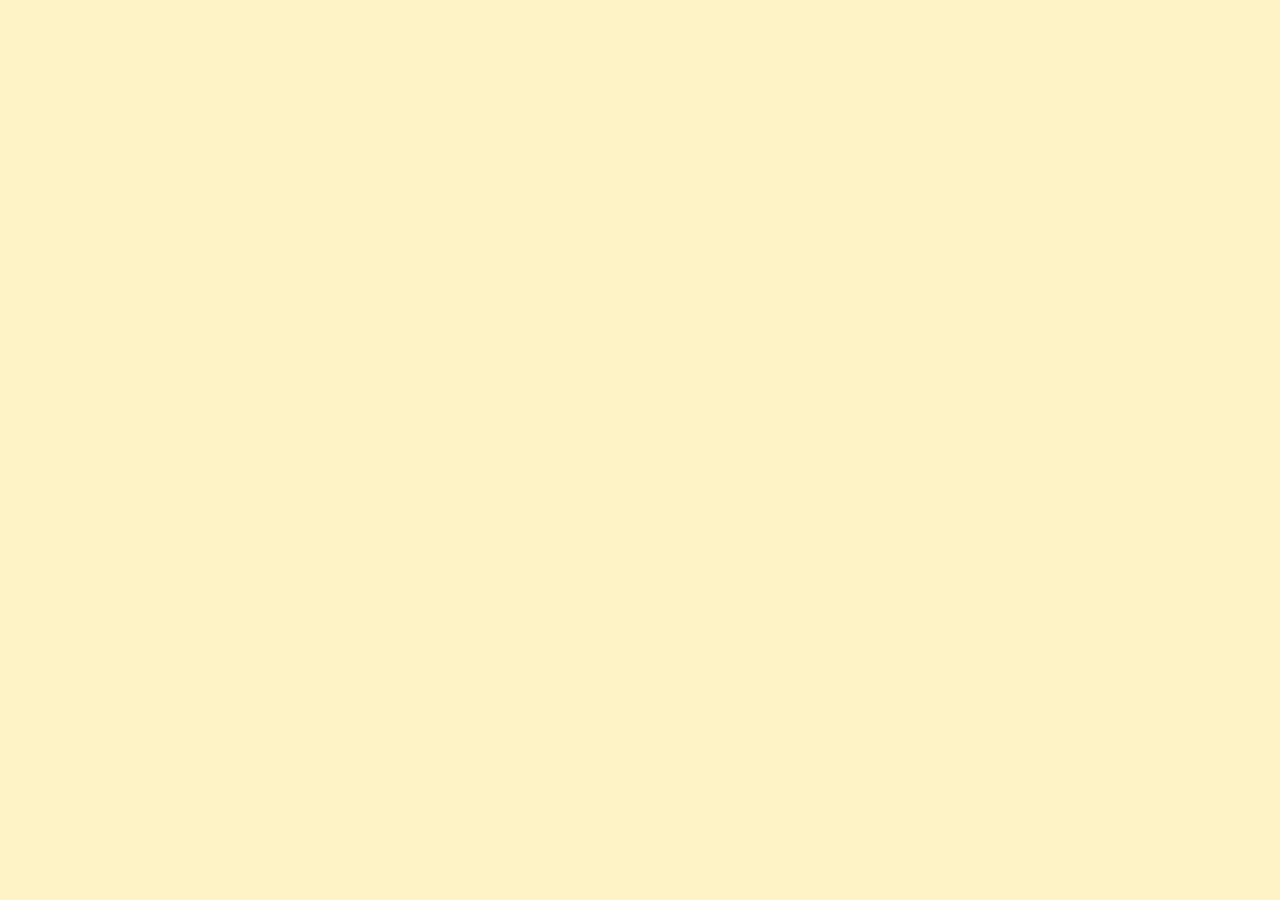
==== commit a7b66fc7: "deploy: index.html" ====
--- a/index.html
+++ b/index.html
@@ -4,353 +4,13 @@
     <meta charset="UTF-8" />
     <link rel="icon" type="image/svg+xml" href="/favicon.svg" />
     <meta name="viewport" content="width=device-width, initial-scale=1.0" />
-    <title>My Trae Project</title>+    <title>端午节龙舟接粽游戏 - 汾阳鼎典图文GPT</title> 
-    <script type="module" crossorigin src="/assets/index-DZXDFKei.js"></script>
+    <script type="module" crossorigin src="/assets/index-DBhPBv6y.js"></script>
     <link rel="stylesheet" crossorigin href="/assets/index-D2EQiril.css">
   </head>
   <body>
     <div id="root"></div> 
-  
-          <script>
-            (function() {
-              'use strict';
-              
-              if (window.TraeBadgePlugin) return;
-              
-              const css = `
-.trae-badge {
-  display: inline-flex;
-  align-items: center;
-  justify-content: center;
-  font-family: -apple-system, BlinkMacSystemFont, 'Segoe UI', Roboto, Oxygen, Ubuntu, Cantarell, sans-serif;
-  font-weight: 500;
-  transition: all 0.2s ease;
-  cursor: pointer;
-  box-sizing: border-box;
-  border-radius: 6px;
-  position: fixed;
-  padding: 8px 8px 8px 10px;
-  height: 28px;
-  width: 130px;
-  z-index: 9999;
-}
-
-.trae-badge:hover.trae-badge--light {
-  background-color: #EDEFF2;
-}
-
-.trae-badge:hover.trae-badge--dark {
-  background-color: #2A2D31;
-}
-
-.trae-badge-content {
-  display: flex;
-  align-items: center;
-  justify-content: center;
-  gap: 4px;
-}
-
-.trae-badge-logo {
-  flex-shrink: 0;
-}
-
-.trae-badge-share {
-  flex-shrink: 0;
-  color: rgba(78, 82, 87, 1);
-}
-
-.trae-badge:hover.trae-badge--light .trae-badge-share {
-  color: rgba(38, 41, 44, 1);
-}
-
-.trae-badge:hover.trae-badge--dark .trae-badge-share {
-  color: #D1D3DB;
-}
-
-.trae-badge-cancel {
-  position: absolute;
-  top: -8px;
-  right: -8px;
-  width: 16px;
-  height: 16px;
-  cursor: pointer;
-  opacity: 0;
-  visibility: hidden;
-  z-index: 10001;
-  display: flex;
-  align-items: center;
-  justify-content: center;
-  color: #000000;
-}
-
-.trae-badge:hover .trae-badge-cancel {
-  opacity: 1 !important;
-  visibility: visible !important;
-}
-
-/* 在移动端设备上始终显示取消按钮 */
-@media (hover: none) and (pointer: coarse) {
-  .trae-badge-cancel {
-    opacity: 1 !important;
-    visibility: visible !important;
-  }
-}
-
-.trae-badge--light {
-  background-color: rgba(255, 255, 255, 1);
-  color: #ffffff;
-  box-shadow: 0px 0px 0.5px 0px rgba(0, 0, 0, 0.12), 0px 1px 3px 0px rgba(0, 0, 0, 0.08), 0px 4px 8px 0px rgba(0, 0, 0, 0.12);
-}
-
-.trae-badge--dark {
-  background-color: #000000;
-  color: #ffffff;
-  box-shadow: 0px 0px 0.5px 0px rgba(0, 0, 0, 0.12), 0px 1px 3px 0px rgba(0, 0, 0, 0.08), 0px 4px 8px 0px rgba(0, 0, 0, 0.12);
-}
-
-.trae-badge--bottom-right { bottom: 20px; right: 20px; }
-.trae-badge--bottom-left { bottom: 20px; left: 20px; }
-.trae-badge--top-right { top: 20px; right: 20px; }
-.trae-badge--top-left { top: 20px; left: 20px; }
-`;
-              const logos = {"light":"<svg width=\"92\" height=\"12\" viewBox=\"0 0 92 12\" fill=\"none\" xmlns=\"http://www.w3.org/2000/svg\">\n<g clip-path=\"url(#clip0_5805_55291)\">\n<g clip-path=\"url(#clip1_5805_55291)\">\n<path d=\"M15.1579 11.2121H2.6478V9.12821H0.562988V0.787872H15.1579V11.2121ZM2.6478 9.12821H13.073V2.87269H2.6478V9.12821ZM7.86092 5.96865L6.38672 7.44275L4.91261 5.96865L6.38672 4.49445L7.86092 5.96865ZM12.0306 5.96775L10.5564 7.44185L9.08233 5.96775L10.5564 4.49355L12.0306 5.96775Z\" fill=\"white\"/>\n</g>\n<g clip-path=\"url(#clip2_5805_55291)\">\n<path d=\"M28.0793 3.37087H25.142V10.6863H23.143V3.37087H20.2048V1.5047H28.0793V3.37087ZM55.4369 3.36808H50.3789V8.81641H55.4369V10.6835H48.3789V1.50092H55.4369V3.36808ZM34.1761 1.50092C36.4528 1.50092 37.1355 2.26109 37.1355 4.43355C37.1355 6.00363 36.6872 6.72417 35.4243 7.14483L37.1466 10.6817H34.9474L33.3569 7.38095H31.2204L31.2222 10.6817V10.6826H29.2583V1.50092H34.1761ZM47.4897 10.6826H45.3993L44.5662 8.50363H40.8449L40.0819 10.6826H37.9048L41.4232 1.5047H44.081L47.4897 10.6826ZM55.436 6.119L53.8697 7.59311L52.3955 6.119L53.8697 4.6448L55.436 6.119ZM41.4547 6.86439H44.0173L42.8578 3.54429H42.5985L41.4547 6.86439ZM31.2222 5.60883H33.8948V5.60793C34.5636 5.60793 35.07 5.38284 35.0701 4.79156V4.14581C35.0701 3.55449 34.5636 3.32934 33.8948 3.32934H31.2222V5.60883Z\" fill=\"white\"/>\n</g>\n</g>\n<path d=\"M65.0407 4.17188C65.0009 3.79972 64.8333 3.50994 64.5379 3.30256C64.2453 3.09517 63.8646 2.99148 63.3958 2.99148C63.0663 2.99148 62.7836 3.04119 62.5478 3.14062C62.312 3.24006 62.1316 3.375 62.0066 3.54545C61.8816 3.71591 61.8177 3.91051 61.8149 4.12926C61.8149 4.31108 61.856 4.46875 61.9384 4.60227C62.0237 4.7358 62.1387 4.84943 62.2836 4.94318C62.4285 5.03409 62.589 5.1108 62.7651 5.1733C62.9413 5.2358 63.1188 5.28835 63.2978 5.33097L64.116 5.53551C64.4455 5.61222 64.7623 5.71591 65.0663 5.84659C65.3731 5.97727 65.6472 6.14205 65.8887 6.34091C66.133 6.53977 66.3262 6.77983 66.4683 7.06108C66.6103 7.34233 66.6813 7.67187 66.6813 8.04972C66.6813 8.56108 66.5506 9.01136 66.2893 9.40057C66.0279 9.78693 65.6501 10.0895 65.1558 10.3082C64.6643 10.5241 64.0691 10.6321 63.3703 10.6321C62.6913 10.6321 62.1018 10.527 61.6018 10.3168C61.1046 10.1065 60.7154 9.79972 60.4342 9.39631C60.1558 8.9929 60.0052 8.50142 59.9825 7.92188H61.5379C61.5606 8.22585 61.6543 8.47869 61.8191 8.6804C61.9839 8.8821 62.1984 9.03267 62.4626 9.1321C62.7296 9.23153 63.0279 9.28125 63.3575 9.28125C63.7012 9.28125 64.0024 9.23011 64.2609 9.12784C64.5222 9.02273 64.7268 8.87784 64.8745 8.69318C65.0222 8.50568 65.0975 8.28693 65.1004 8.03693C65.0975 7.80966 65.0308 7.62216 64.9001 7.47443C64.7694 7.32386 64.5862 7.19886 64.3504 7.09943C64.1174 6.99716 63.8447 6.90625 63.5322 6.8267L62.5393 6.57102C61.8205 6.38636 61.2524 6.10653 60.8347 5.73153C60.42 5.35369 60.2126 4.85227 60.2126 4.22727C60.2126 3.71307 60.3518 3.26278 60.6302 2.87642C60.9114 2.49006 61.2935 2.19034 61.7765 1.97727C62.2595 1.76136 62.8063 1.65341 63.4171 1.65341C64.0364 1.65341 64.5791 1.76136 65.045 1.97727C65.5137 2.19034 65.8816 2.48722 66.1487 2.8679C66.4157 3.24574 66.5535 3.6804 66.562 4.17188H65.0407ZM75.8891 6.13636C75.8891 7.0767 75.7129 7.8821 75.3607 8.55256C75.0112 9.22017 74.534 9.73153 73.9288 10.0866C73.3266 10.4418 72.6433 10.6193 71.8791 10.6193C71.1149 10.6193 70.4303 10.4418 69.8252 10.0866C69.2229 9.72869 68.7456 9.21591 68.3933 8.5483C68.0439 7.87784 67.8692 7.07386 67.8692 6.13636C67.8692 5.19602 68.0439 4.39205 68.3933 3.72443C68.7456 3.05398 69.2229 2.54119 69.8252 2.18608C70.4303 1.83097 71.1149 1.65341 71.8791 1.65341C72.6433 1.65341 73.3266 1.83097 73.9288 2.18608C74.534 2.54119 75.0112 3.05398 75.3607 3.72443C75.7129 4.39205 75.8891 5.19602 75.8891 6.13636ZM74.2996 6.13636C74.2996 5.47443 74.1959 4.91619 73.9885 4.46165C73.784 4.00426 73.4999 3.65909 73.1362 3.42614C72.7726 3.19034 72.3536 3.07244 71.8791 3.07244C71.4047 3.07244 70.9857 3.19034 70.622 3.42614C70.2584 3.65909 69.9729 4.00426 69.7655 4.46165C69.5609 4.91619 69.4587 5.47443 69.4587 6.13636C69.4587 6.7983 69.5609 7.35795 69.7655 7.81534C69.9729 8.26989 70.2584 8.61506 70.622 8.85085C70.9857 9.08381 71.4047 9.20028 71.8791 9.20028C72.3536 9.20028 72.7726 9.08381 73.1362 8.85085C73.4999 8.61506 73.784 8.26989 73.9885 7.81534C74.1959 7.35795 74.2996 6.7983 74.2996 6.13636ZM77.3837 10.5V1.77273H78.9647V9.17472H82.8085V10.5H77.3837ZM91.6391 6.13636C91.6391 7.0767 91.4629 7.8821 91.1107 8.55256C90.7612 9.22017 90.284 9.73153 89.6788 10.0866C89.0766 10.4418 88.3933 10.6193 87.6291 10.6193C86.8649 10.6193 86.1803 10.4418 85.5752 10.0866C84.9729 9.72869 84.4956 9.21591 84.1433 8.5483C83.7939 7.87784 83.6192 7.07386 83.6192 6.13636C83.6192 5.19602 83.7939 4.39205 84.1433 3.72443C84.4956 3.05398 84.9729 2.54119 85.5752 2.18608C86.1803 1.83097 86.8649 1.65341 87.6291 1.65341C88.3933 1.65341 89.0766 1.83097 89.6788 2.18608C90.284 2.54119 90.7612 3.05398 91.1107 3.72443C91.4629 4.39205 91.6391 5.19602 91.6391 6.13636ZM90.0496 6.13636C90.0496 5.47443 89.9459 4.91619 89.7385 4.46165C89.534 4.00426 89.2499 3.65909 88.8862 3.42614C88.5226 3.19034 88.1036 3.07244 87.6291 3.07244C87.1547 3.07244 86.7357 3.19034 86.372 3.42614C86.0084 3.65909 85.7229 4.00426 85.5155 4.46165C85.3109 4.91619 85.2087 5.47443 85.2087 6.13636C85.2087 6.7983 85.3109 7.35795 85.5155 7.81534C85.7229 8.26989 86.0084 8.61506 86.372 8.85085C86.7357 9.08381 87.1547 9.20028 87.6291 9.20028C88.1036 9.20028 88.5226 9.08381 88.8862 8.85085C89.2499 8.61506 89.534 8.26989 89.7385 7.81534C89.9459 7.35795 90.0496 6.7983 90.0496 6.13636Z\" fill=\"#32F08C\"/>\n<defs>\n<clipPath id=\"clip0_5805_55291\">\n<rect width=\"54.874\" height=\"10.4242\" fill=\"white\" transform=\"translate(0.562988 0.787872)\"/>\n</clipPath>\n<clipPath id=\"clip1_5805_55291\">\n<rect width=\"14.5949\" height=\"10.4242\" fill=\"white\" transform=\"translate(0.562988 0.787872)\"/>\n</clipPath>\n<clipPath id=\"clip2_5805_55291\">\n<rect width=\"35.2321\" height=\"9.18536\" fill=\"white\" transform=\"translate(20.2048 1.50092)\"/>\n</clipPath>\n</defs>\n</svg>","dark":"<svg width=\"92\" height=\"12\" viewBox=\"0 0 92 12\" fill=\"none\" xmlns=\"http://www.w3.org/2000/svg\">\n<g clip-path=\"url(#clip0_5805_55291)\">\n<g clip-path=\"url(#clip1_5805_55291)\">\n<path d=\"M15.1579 11.2121H2.6478V9.12821H0.562988V0.787872H15.1579V11.2121ZM2.6478 9.12821H13.073V2.87269H2.6478V9.12821ZM7.86092 5.96865L6.38672 7.44275L4.91261 5.96865L6.38672 4.49445L7.86092 5.96865ZM12.0306 5.96775L10.5564 7.44185L9.08233 5.96775L10.5564 4.49355L12.0306 5.96775Z\" fill=\"black\"/>\n</g>\n<g clip-path=\"url(#clip2_5805_55291)\">\n<path d=\"M28.0793 3.37088H25.142V10.6863H23.143V3.37088H20.2048V1.50471H28.0793V3.37088ZM55.4369 3.36808H50.3789V8.81642H55.4369V10.6835H48.3789V1.50092H55.4369V3.36808ZM34.1761 1.50092C36.4528 1.50092 37.1355 2.2611 37.1355 4.43355C37.1355 6.00364 36.6872 6.72418 35.4243 7.14484L37.1466 10.6817H34.9474L33.3569 7.38096H31.2204L31.2222 10.6817V10.6826H29.2583V1.50092H34.1761ZM47.4897 10.6826H45.3993L44.5662 8.50363H40.8449L40.0819 10.6826H37.9048L41.4232 1.50471H44.081L47.4897 10.6826ZM55.436 6.11901L53.8697 7.59312L52.3955 6.11901L53.8697 4.64481L55.436 6.11901ZM41.4547 6.8644H44.0173L42.8578 3.5443H42.5985L41.4547 6.8644ZM31.2222 5.60884H33.8948V5.60794C34.5636 5.60793 35.07 5.38285 35.0701 4.79156V4.14581C35.0701 3.5545 34.5636 3.32935 33.8948 3.32935H31.2222V5.60884Z\" fill=\"black\"/>\n</g>\n</g>\n<path d=\"M65.0407 4.17188C65.0009 3.79972 64.8333 3.50994 64.5379 3.30256C64.2453 3.09517 63.8646 2.99148 63.3958 2.99148C63.0663 2.99148 62.7836 3.04119 62.5478 3.14062C62.312 3.24006 62.1316 3.375 62.0066 3.54545C61.8816 3.71591 61.8177 3.91051 61.8149 4.12926C61.8149 4.31108 61.856 4.46875 61.9384 4.60227C62.0237 4.7358 62.1387 4.84943 62.2836 4.94318C62.4285 5.03409 62.589 5.1108 62.7651 5.1733C62.9413 5.2358 63.1188 5.28835 63.2978 5.33097L64.116 5.53551C64.4455 5.61222 64.7623 5.71591 65.0663 5.84659C65.3731 5.97727 65.6472 6.14205 65.8887 6.34091C66.133 6.53977 66.3262 6.77983 66.4683 7.06108C66.6103 7.34233 66.6813 7.67187 66.6813 8.04972C66.6813 8.56108 66.5506 9.01136 66.2893 9.40057C66.0279 9.78693 65.6501 10.0895 65.1558 10.3082C64.6643 10.5241 64.0691 10.6321 63.3703 10.6321C62.6913 10.6321 62.1018 10.527 61.6018 10.3168C61.1046 10.1065 60.7154 9.79972 60.4342 9.39631C60.1558 8.9929 60.0052 8.50142 59.9825 7.92188H61.5379C61.5606 8.22585 61.6543 8.47869 61.8191 8.6804C61.9839 8.8821 62.1984 9.03267 62.4626 9.1321C62.7296 9.23153 63.0279 9.28125 63.3575 9.28125C63.7012 9.28125 64.0024 9.23011 64.2609 9.12784C64.5222 9.02273 64.7268 8.87784 64.8745 8.69318C65.0222 8.50568 65.0975 8.28693 65.1004 8.03693C65.0975 7.80966 65.0308 7.62216 64.9001 7.47443C64.7694 7.32386 64.5862 7.19886 64.3504 7.09943C64.1174 6.99716 63.8447 6.90625 63.5322 6.8267L62.5393 6.57102C61.8205 6.38636 61.2524 6.10653 60.8347 5.73153C60.42 5.35369 60.2126 4.85227 60.2126 4.22727C60.2126 3.71307 60.3518 3.26278 60.6302 2.87642C60.9114 2.49006 61.2935 2.19034 61.7765 1.97727C62.2595 1.76136 62.8063 1.65341 63.4171 1.65341C64.0364 1.65341 64.5791 1.76136 65.045 1.97727C65.5137 2.19034 65.8816 2.48722 66.1487 2.8679C66.4157 3.24574 66.5535 3.6804 66.562 4.17188H65.0407ZM75.8891 6.13636C75.8891 7.0767 75.7129 7.8821 75.3607 8.55256C75.0112 9.22017 74.534 9.73153 73.9288 10.0866C73.3266 10.4418 72.6433 10.6193 71.8791 10.6193C71.1149 10.6193 70.4303 10.4418 69.8252 10.0866C69.2229 9.72869 68.7456 9.21591 68.3933 8.5483C68.0439 7.87784 67.8692 7.07386 67.8692 6.13636C67.8692 5.19602 68.0439 4.39205 68.3933 3.72443C68.7456 3.05398 69.2229 2.54119 69.8252 2.18608C70.4303 1.83097 71.1149 1.65341 71.8791 1.65341C72.6433 1.65341 73.3266 1.83097 73.9288 2.18608C74.534 2.54119 75.0112 3.05398 75.3607 3.72443C75.7129 4.39205 75.8891 5.19602 75.8891 6.13636ZM74.2996 6.13636C74.2996 5.47443 74.1959 4.91619 73.9885 4.46165C73.784 4.00426 73.4999 3.65909 73.1362 3.42614C72.7726 3.19034 72.3536 3.07244 71.8791 3.07244C71.4047 3.07244 70.9857 3.19034 70.622 3.42614C70.2584 3.65909 69.9729 4.00426 69.7655 4.46165C69.5609 4.91619 69.4587 5.47443 69.4587 6.13636C69.4587 6.7983 69.5609 7.35795 69.7655 7.81534C69.9729 8.26989 70.2584 8.61506 70.622 8.85085C70.9857 9.08381 71.4047 9.20028 71.8791 9.20028C72.3536 9.20028 72.7726 9.08381 73.1362 8.85085C73.4999 8.61506 73.784 8.26989 73.9885 7.81534C74.1959 7.35795 74.2996 6.7983 74.2996 6.13636ZM77.3837 10.5V1.77273H78.9647V9.17472H82.8085V10.5H77.3837ZM91.6391 6.13636C91.6391 7.0767 91.4629 7.8821 91.1107 8.55256C90.7612 9.22017 90.284 9.73153 89.6788 10.0866C89.0766 10.4418 88.3933 10.6193 87.6291 10.6193C86.8649 10.6193 86.1803 10.4418 85.5752 10.0866C84.9729 9.72869 84.4956 9.21591 84.1433 8.5483C83.7939 7.87784 83.6192 7.07386 83.6192 6.13636C83.6192 5.19602 83.7939 4.39205 84.1433 3.72443C84.4956 3.05398 84.9729 2.54119 85.5752 2.18608C86.1803 1.83097 86.8649 1.65341 87.6291 1.65341C88.3933 1.65341 89.0766 1.83097 89.6788 2.18608C90.284 2.54119 90.7612 3.05398 91.1107 3.72443C91.4629 4.39205 91.6391 5.19602 91.6391 6.13636ZM90.0496 6.13636C90.0496 5.47443 89.9459 4.91619 89.7385 4.46165C89.534 4.00426 89.2499 3.65909 88.8862 3.42614C88.5226 3.19034 88.1036 3.07244 87.6291 3.07244C87.1547 3.07244 86.7357 3.19034 86.372 3.42614C86.0084 3.65909 85.7229 4.00426 85.5155 4.46165C85.3109 4.91619 85.2087 5.47443 85.2087 6.13636C85.2087 6.7983 85.3109 7.35795 85.5155 7.81534C85.7229 8.26989 86.0084 8.61506 86.372 8.85085C86.7357 9.08381 87.1547 9.20028 87.6291 9.20028C88.1036 9.20028 88.5226 9.08381 88.8862 8.85085C89.2499 8.61506 89.534 8.26989 89.7385 7.81534C89.9459 7.35795 90.0496 6.7983 90.0496 6.13636Z\" fill=\"#0AB861\"/>\n<defs>\n<clipPath id=\"clip0_5805_55291\">\n<rect width=\"54.874\" height=\"10.4242\" fill=\"white\" transform=\"translate(0.562988 0.787872)\"/>\n</clipPath>\n<clipPath id=\"clip1_5805_55291\">\n<rect width=\"14.5949\" height=\"10.4242\" fill=\"white\" transform=\"translate(0.562988 0.787872)\"/>\n</clipPath>\n<clipPath id=\"clip2_5805_55291\">\n<rect width=\"35.2321\" height=\"9.18536\" fill=\"white\" transform=\"translate(20.2048 1.50092)\"/>\n</clipPath>\n</defs>\n</svg>"};
-              const cancelDark = `<svg width="16" height="15" viewBox="0 0 16 15" fill="none" xmlns="http://www.w3.org/2000/svg">
-<g clip-path="url(#clip0_5993_243)">
-<path d="M0.437012 7.5C0.437012 3.35786 3.79488 0 7.93701 0C12.0791 0 15.437 3.35786 15.437 7.5C15.437 11.6421 12.0791 15 7.93701 15C3.79488 15 0.437012 11.6421 0.437012 7.5Z" fill="#EDEFF2"/>
-<path fill-rule="evenodd" clip-rule="evenodd" d="M7.93698 1.34036C11.3391 1.34036 14.0966 4.09792 14.0966 7.5C14.0966 10.9021 11.3391 13.6596 7.93698 13.6596C4.53491 13.6596 1.77734 10.9021 1.77734 7.5C1.77734 4.09792 4.53491 1.34036 7.93698 1.34036Z" fill="#111214"/>
-<path d="M7.93717 6.70886L9.40826 5.23776L9.80383 4.84128L10.5959 5.63334L10.1994 6.02891L8.72831 7.5L10.1994 8.9711L10.5959 9.36667L9.80383 10.1587L9.40826 9.76224L7.93717 8.29115L6.46607 9.76224L6.0705 10.1587L5.27844 9.36667L5.67493 8.9711L7.14602 7.5L5.67493 6.02891L5.27844 5.63334L6.0705 4.84128L6.46607 5.23776L7.93717 6.70886Z" fill="white"/>
-</g>
-<defs>
-<clipPath id="clip0_5993_243">
-<path d="M0.437012 7.5C0.437012 3.35786 3.79488 0 7.93701 0C12.0791 0 15.437 3.35786 15.437 7.5C15.437 11.6421 12.0791 15 7.93701 15C3.79488 15 0.437012 11.6421 0.437012 7.5Z" fill="white"/>
-</clipPath>
-</defs>
-</svg>`;
-              const cancelLight = `<svg width="16" height="15" viewBox="0 0 16 15" fill="none" xmlns="http://www.w3.org/2000/svg">
-<g clip-path="url(#clip0_5993_279)">
-<path d="M0.437012 7.5C0.437012 3.35786 3.79488 0 7.93701 0C12.0791 0 15.437 3.35786 15.437 7.5C15.437 11.6421 12.0791 15 7.93701 15C3.79488 15 0.437012 11.6421 0.437012 7.5Z" fill="#2A2D31"/>
-<path fill-rule="evenodd" clip-rule="evenodd" d="M7.93698 1.34036C11.3391 1.34036 14.0966 4.09792 14.0966 7.5C14.0966 10.9021 11.3391 13.6596 7.93698 13.6596C4.53491 13.6596 1.77734 10.9021 1.77734 7.5C1.77734 4.09792 4.53491 1.34036 7.93698 1.34036Z" fill="white"/>
-<path d="M7.93717 6.70886L9.40826 5.23776L9.80383 4.84128L10.5959 5.63334L10.1994 6.02891L8.72831 7.5L10.1994 8.9711L10.5959 9.36667L9.80383 10.1587L9.40826 9.76224L7.93717 8.29115L6.46607 9.76224L6.0705 10.1587L5.27844 9.36667L5.67493 8.9711L7.14602 7.5L5.67493 6.02891L5.27844 5.63334L6.0705 4.84128L6.46607 5.23776L7.93717 6.70886Z" fill="black"/>
-</g>
-<defs>
-<clipPath id="clip0_5993_279">
-<path d="M0.437012 7.5C0.437012 3.35786 3.79488 0 7.93701 0C12.0791 0 15.437 3.35786 15.437 7.5C15.437 11.6421 12.0791 15 7.93701 15C3.79488 15 0.437012 11.6421 0.437012 7.5Z" fill="white"/>
-</clipPath>
-</defs>
-</svg>`;
-              const shareIcon = `<svg width="15" height="14" viewBox="0 0 15 14" fill="none" xmlns="http://www.w3.org/2000/svg">
-  <path d="M5.68693 2.33333H2.77026V11.6667H12.1036V8.75M8.6036 2.33333H12.1036V5.83333M6.8536 7.58333L11.5203 2.91666" 
-        stroke="currentColor" stroke-width="1.05" stroke-linecap="square"/>
-</svg>`;
-              
-              
-          // 主题选择函数 (复用自 theme.ts)
-          function getLuminance(r, g, b) {
-            return 0.299 * r + 0.587 * g + 0.114 * b;
-          }
-          
-          function parseColor(color) {
-            const rgbaMatch = color.match(/rgba?\((\d+),\s*(\d+),\s*(\d+)(?:,\s*[\d.]+)?\)/);
-            if (rgbaMatch) {
-              return [parseInt(rgbaMatch[1]), parseInt(rgbaMatch[2]), parseInt(rgbaMatch[3])];
-            }
-            
-            const hexMatch = color.match(/^#([0-9a-f]{6})$/i);
-            if (hexMatch) {
-              const hex = hexMatch[1];
-              return [
-                parseInt(hex.substr(0, 2), 16),
-                parseInt(hex.substr(2, 2), 16),
-                parseInt(hex.substr(4, 2), 16)
-              ];
-            }
-            
-            const hexShortMatch = color.match(/^#([0-9a-f]{3})$/i);
-            if (hexShortMatch) {
-              const hex = hexShortMatch[1];
-              return [
-                parseInt(hex[0] + hex[0], 16),
-                parseInt(hex[1] + hex[1], 16),
-                parseInt(hex[2] + hex[2], 16)
-              ];
-            }
-            
-            return null;
-          }
-          
-          function detectBackgroundColor(element) {
-            let targetElement;
-            
-            if (typeof element === 'string') {
-              const found = document.querySelector(element);
-              console.debug('Target element found:', found);
-              if (!found) return 'rgb(255, 255, 255)';
-              targetElement = found;
-            } else if (element) {
-              targetElement = element;
-            } else {
-              targetElement = document.body;
-            }
-            
-            let currentElement = targetElement;
-            
-            while (currentElement && currentElement !== document.documentElement) {
-              const computedStyle = window.getComputedStyle(currentElement);
-              const backgroundColor = computedStyle.backgroundColor;
-              
-              console.debug('Checking element:', currentElement.tagName, currentElement.id, currentElement.className);
-              console.debug('Background color:', backgroundColor);
-              
-              if (backgroundColor && backgroundColor !== 'rgba(0, 0, 0, 0)' && backgroundColor !== 'transparent') {
-                console.debug('Found background color:', backgroundColor, 'on element:', currentElement);
-                return backgroundColor;
-              }
-              
-              currentElement = currentElement.parentElement;
-            }
-            
-            const bodyStyle = window.getComputedStyle(document.body);
-            const bodyBackground = bodyStyle.backgroundColor;
-            console.debug('Body background:', bodyBackground);
-            if (bodyBackground && bodyBackground !== 'rgba(0, 0, 0, 0)' && bodyBackground !== 'transparent') {
-              return bodyBackground;
-            }
-            
-            const htmlStyle = window.getComputedStyle(document.documentElement);
-            const htmlBackground = htmlStyle.backgroundColor;
-            console.debug('HTML background:', htmlBackground);
-            if (htmlBackground && htmlBackground !== 'rgba(0, 0, 0, 0)' && htmlBackground !== 'transparent') {
-              return htmlBackground;
-            }
-            
-            console.debug('No background found, returning default white');
-            return 'rgb(255, 255, 255)';
-          }
-          
-          function autoSelectTheme(container) {
-            const backgroundColor = detectBackgroundColor(container);
-            const rgb = parseColor(backgroundColor);
-            
-            console.debug('TRAE Badge Plugin - Background detection:', {
-              container,
-              backgroundColor,
-              rgb
-            });
-            
-            if (!rgb) {
-              console.debug('TRAE Badge Plugin - No RGB found, using dark theme');
-              return 'dark';
-            }
-            
-            const [r, g, b] = rgb;
-            const luminance = getLuminance(r, g, b);
-            const selectedTheme = luminance > 128 ? 'dark' : 'light';
-            
-            console.debug('TRAE Badge Plugin - Theme selection:', {
-              luminance,
-              selectedTheme,
-              reason: luminance > 128 ? 'Light background -> Dark badge' : 'Dark background -> Light badge'
-            });
-            
-            return selectedTheme;
-          }
-        
-              
-              // 注入样式
-              const style = document.createElement('style');
-              style.id = 'trae-badge-plugin-styles';
-              style.textContent = css;
-              document.head.appendChild(style);
-              
-              // 创建 Badge 函数
-              function createBadge() {
-                // 移除已存在的 badge
-                const existingBadge = document.getElementById('trae-badge-plugin');
-                if (existingBadge) {
-                  existingBadge.remove();
-                }
-                
-                // 确定主题
-                let variant = 'dark';
-                if (true) {
-                  variant = autoSelectTheme('body');
-                }
-                
-                const isDarkBackground = variant === 'dark';
-                const logoType = isDarkBackground ? 'light' : 'dark';
-                const cancelIcon = isDarkBackground ? cancelLight : cancelDark;
-                
-                const badge = document.createElement('div');
-                badge.id = 'trae-badge-plugin';
-                badge.className = `trae-badge trae-badge--${variant} trae-badge--bottom-right`;
-                badge.innerHTML = `
-                  <div class="trae-badge-content">
-                    <div class="trae-badge-logo">${logos[logoType]}</div>
-                    <div class="trae-badge-share">${shareIcon}</div>
-                  </div>
-                  <div class="trae-badge-cancel">${cancelIcon}</div>
-                `;
-                
-                // 添加点击事件
-                
-                badge.style.cursor = 'pointer';
-                badge.addEventListener('click', (e) => {
-                  if (e.target.closest('.trae-badge-cancel')) return;
-                  console.debug('TRAE Badge clicked (plugin)');
-                });
-                
-                
-                // 添加取消按钮事件
-                const cancelButton = badge.querySelector('.trae-badge-cancel');
-                if (cancelButton) {
-                  cancelButton.addEventListener('click', (e) => {
-                    e.stopPropagation();
-                    badge.remove();
-                  });
-                }
-                
-                document.body.appendChild(badge);
-                return badge;
-              }
-              
-              // 初始创建 badge
-              // 等待 React 组件渲染完成后再创建 badge
-              function initBadge() {
-                // 使用 requestAnimationFrame 等待渲染完成
-                requestAnimationFrame(() => {
-                  // 再次检查目标元素是否存在
-                  const targetElement = document.querySelector('body');
-                  if (targetElement) {
-                    const badge = createBadge();
-                  } else {
-                    // 如果还没有找到，等待一段时间再试
-                    setTimeout(() => {
-                      const badge = createBadge();
-                    }, 500);
-                  }
-                });
-              }
-              
-              if (document.readyState === 'loading') {
-                document.addEventListener('DOMContentLoaded', initBadge);
-              } else {
-                // DOM 已经加载完成，但 React 可能还没渲染
-                initBadge();
-              }
-              
-              window.TraeBadgePlugin = { 
-                destroy: () => {
-                  const badge = document.getElementById('trae-badge-plugin');
-                  if (badge) badge.remove();
-                  style.remove();
-                  delete window.TraeBadgePlugin;
-                },
-                recreate: createBadge
-              };
-            })();
-          </script>
-        
-</body>
+  </body>
 </html>
